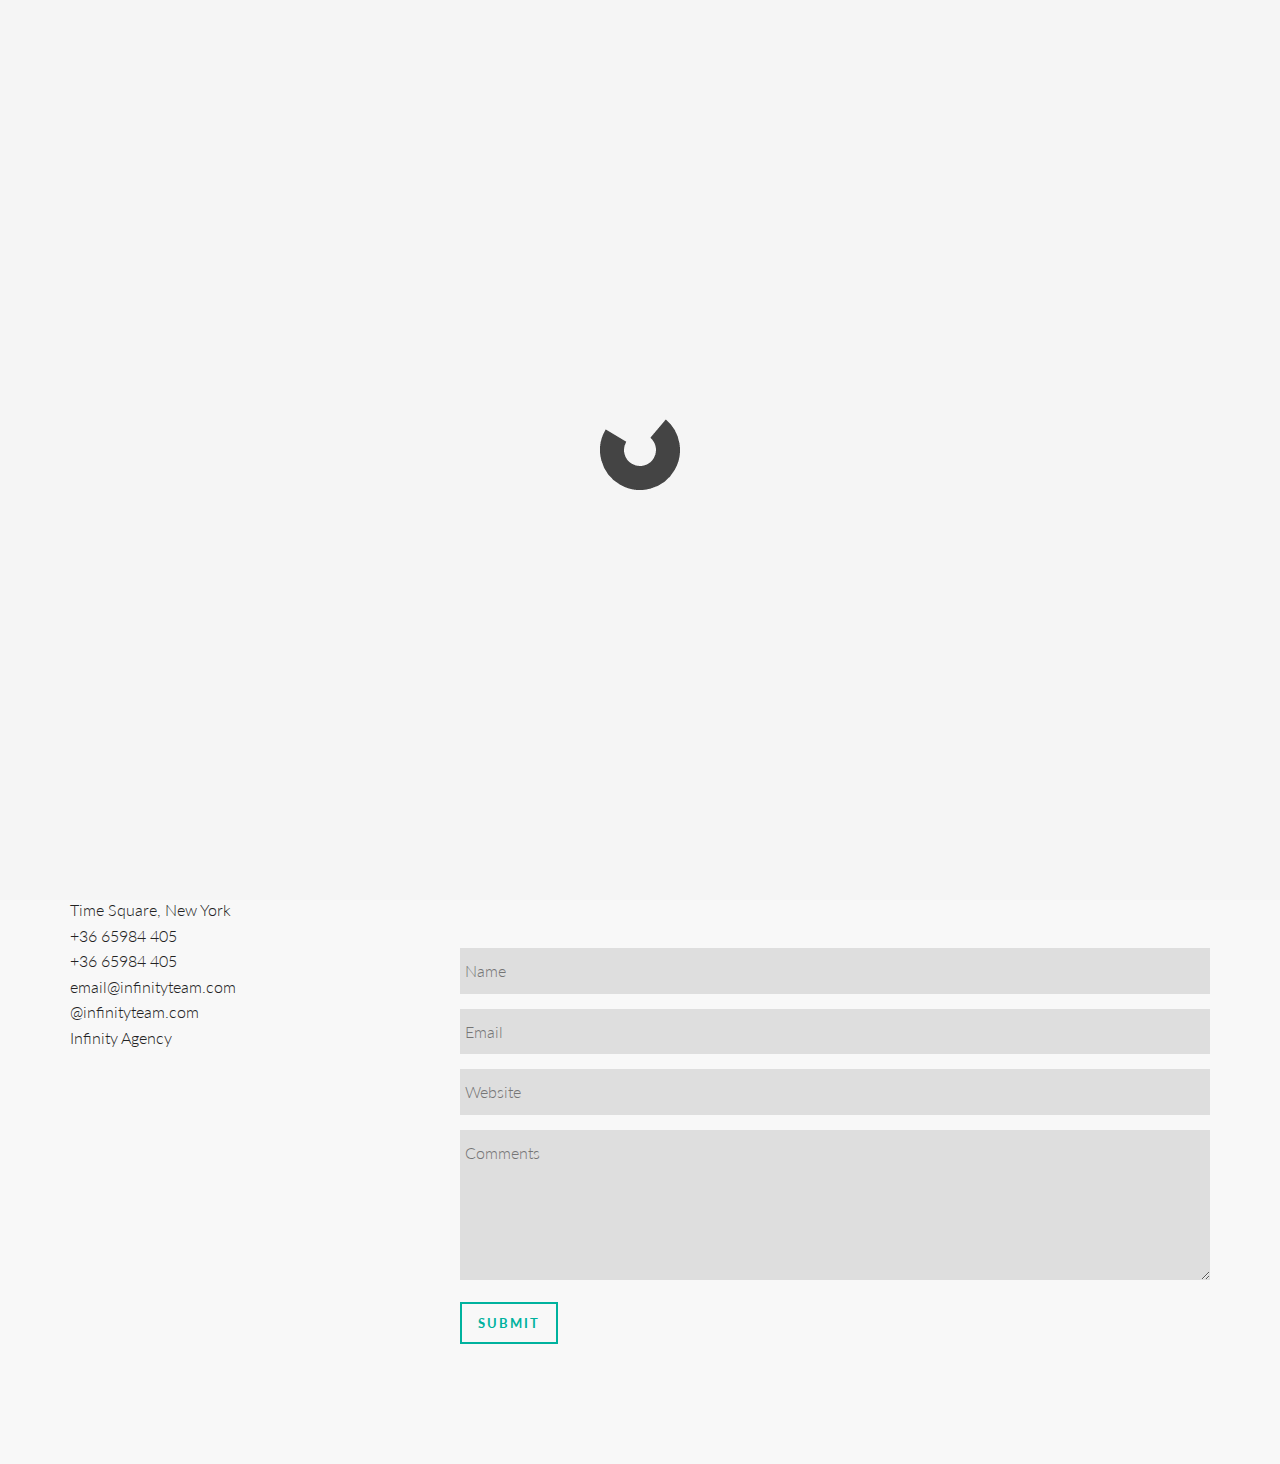
==== contact-us.html @ 0f6f2c38 "1st upload" ====
<!DOCTYPE html>
<html lang="en">
<head>
    <meta charset="utf-8">
    <meta name="viewport" content="width=device-width, initial-scale=1.0">
    <meta name="description" content="">
    <meta name="author" content="">
    <title>About Us | Impact By Distinctive Themes</title>
    <link href="css/bootstrap.min.css" rel="stylesheet">
    <link href="css/font-awesome.min.css" rel="stylesheet">
    <link href="css/pe-icons.css" rel="stylesheet">
    <link href="css/prettyPhoto.css" rel="stylesheet">
    <link href="css/animate.css" rel="stylesheet">
    <link href="css/style.css" rel="stylesheet">
    <!--[if lt IE 9]>
    <script src="js/html5shiv.js"></script>
    <script src="js/respond.min.js"></script>
    <![endif]-->       
    <script src="js/jquery.js"></script>
    <link rel="shortcut icon" href="images/ico/favicon.ico">
    <link rel="apple-touch-icon-precomposed" sizes="144x144" href="images/ico/apple-touch-icon-144x144.png">
    <link rel="apple-touch-icon-precomposed" sizes="114x114" href="images/ico/apple-touch-icon-114x114.png">
    <link rel="apple-touch-icon-precomposed" sizes="72x72" href="images/ico/images/ico/apple-touch-icon-72x72.png">
    <link rel="apple-touch-icon-precomposed" href="images/ico/apple-touch-icon-57x57.png">

    <script type="text/javascript">
    jQuery(document).ready(function($){
    'use strict';
        jQuery('body').backstretch([
            "http://placehold.it/800x600",
            "http://placehold.it/800x600",
            "http://placehold.it/800x600"
        ], {duration: 5000, fade: 500});

        $("#mapwrapper").gMap({ controls: false,
            scrollwheel: false,
            markers: [{     
                latitude:40.7566,
                longitude: -73.9863,
            icon: { image: "images/marker.png",
                iconsize: [44,44],
                iconanchor: [12,46],
                infowindowanchor: [12, 0] } }],
            icon: { 
                image: "images/marker.png", 
                iconsize: [26, 46],
                iconanchor: [12, 46],
                infowindowanchor: [12, 0] },
            latitude:40.7566,
            longitude: -73.9863,
            zoom: 14 });
    });
    </script>
</head><!--/head-->
<body>
<div id="preloader"></div>
    <header class="navbar navbar-inverse navbar-fixed-top opaqued" role="banner">
    <div id="search-wrapper">
        <div class="container">
            <input id="search-box" placeholder="Search">
        </div>
    </div>
    </div>
        <div class="container">
            <div class="navbar-header">
                <button type="button" class="navbar-toggle" data-toggle="collapse" data-target=".navbar-collapse">
                    <span class="sr-only">Toggle navigation</span>
                    <i class="fa fa-bars"></i>
                </button>
                <a class="navbar-brand" href="index.html"><h1><span class="pe-7s-gleam bounce-in"></span> IMPACT</h1></a>
            </div>
            <div class="collapse navbar-collapse">
                <ul class="nav navbar-nav navbar-right">
                    <li><a href="index.html">Home</a></li>
                    <li><a href="about-us.html">About Us</a></li>
                    <li><a href="services.html">Services</a></li>
                    <li><a href="portfolio.html">Portfolio</a></li>
                    <li><a href="blog.html">Blog</a></li> 
                    <li><a href="contact-us.html">Contact</a></li> 
                    <li class="dropdown active">
                        <a href="#" class="dropdown-toggle" data-toggle="dropdown">Pages <i class="icon-angle-down"></i></a>
                        <ul class="dropdown-menu">
                            <li><a href="project-item.html">Project Single</a></li>
                            <li><a href="blog-item.html">Blog Single</a></li>
                            <li class="active"><a href="404.html">404</a></li>
                        </ul>
                    </li>
                    <li><span class="search-trigger"><i class="fa fa-search"></i></span></li>
                </ul>
            </div>
        </div>
    </header><!--/header-->

    <section id="single-page-slider" class="no-margin">
        <div class="carousel slide" data-ride="carousel">
            <div class="carousel-inner">
                <div class="item active">
                    <div class="container">
                        <div class="row">
                            <div class="col-md-12">
                                <div class="center gap fade-down section-heading">
                                    <h2 class="main-title">Get In Touch</h2>
                                    <hr>
                                    <p>Of an or game gate west face shed. ﻿no great but music too old found arose.</p>
                                </div>
                            </div>   
                        </div>
                    </div>
                </div><!--/.item-->
            </div><!--/.carousel-inner-->
        </div><!--/.carousel-->
    </section><!--/#main-slider-->

    <div id="content-wrapper">
        <div id="mapwrapper">
            <div id="map"></div>
        </div>
        <section id="contact" class="white">
            <div class="container">
                <div class="gap"></div>
                <div class="row">
                    <div class="col-md-4 fade-up">
                        <h3>Contact Information</h3>
                        <p><span class="icon icon-home"></span>Time Square, New York<br/>
                            <span class="icon icon-phone"></span>+36 65984 405<br/>
                            <span class="icon icon-mobile"></span>+36 65984 405<br/>
                            <span class="icon icon-envelop"></span> <a href="#">email@infinityteam.com</a> <br/>
                            <span class="icon icon-twitter"></span> <a href="#">@infinityteam.com</a> <br/>
                            <span class="icon icon-facebook"></span> <a href="#">Infinity Agency</a> <br/>
                        </p>
                    </div><!-- col -->
                
                    <div class="col-md-8 fade-up">
                        <h3>Drop Us A Message</h3>
                        <br>
                        <br>
                        <div id="message"></div>
                        <form method="post" action="sendemail.php" id="contactform">
                            <input type="text" name="name" id="name" placeholder="Name" />
                            <input type="text" name="email" id="email" placeholder="Email" />
                            <input type="text" name="website" id="website" placeholder="Website" />
                            <textarea name="comments" id="comments" placeholder="Comments"></textarea>
                            <input class="btn btn-outlined btn-primary" type="submit" name="submit" value="Submit" />
                        </form>
                    </div><!-- col -->
                </div><!-- row -->  
                <div class="gap"></div>         
            </div>
        </section>
    </div>

    <div id="footer-wrapper">
        <section id="bottom" class="">
            <div class="container">
                <div class="row">
                    <div class="col-md-3 col-sm-6 about-us-widget">
                        <h4>Global Coverage</h4>
                        <p>Was drawing natural fat respect husband. An as noisy an offer drawn blush place. These tried for way joy wrote witty. In mr began music weeks after at begin.</p>
                    </div><!--/.col-md-3-->

                    <div class="col-md-3 col-sm-6">
                        <h4>Company</h4>
                        <div>
                            <ul class="arrow">
                                <li><a href="#">Company Overview</a></li>
                                <li><a href="#">Meet The Team</a></li>
                                <li><a href="#">Our Awesome Partners</a></li>
                                <li><a href="#">Our Services</a></li>
                            </ul>
                        </div>
                    </div><!--/.col-md-3-->

                    <div class="col-md-3 col-sm-6">
                        <h4>Latest Articles</h4>
                        <div>
                            <div class="media">
                                <div class="pull-left">
                                    <img class="widget-img" src="http://placehold.it/800x600" alt="">
                                </div>
                                <div class="media-body">
                                    <span class="media-heading"><a href="#">Blog Post A</a></span>
                                    <small class="muted">Posted 14 April 2014</small>
                                </div>
                            </div>
                            <div class="media">
                                <div class="pull-left">
                                    <img class="widget-img" src="http://placehold.it/800x600" alt="">
                                </div>
                                <div class="media-body">
                                    <span class="media-heading"><a href="#">Blog Post B</a></span>
                                    <small class="muted">Posted 14 April 2014</small>
                                </div>
                            </div>
                        </div>  
                    </div><!--/.col-md-3-->

                    <div class="col-md-3 col-sm-6">
                        <h4>Come See Us</h4>
                        <address>
                            <strong>Ace Towers</strong><br>
                            New York Ave,<br>
                            New York, 215648<br>
                            <abbr title="Phone"><i class="fa fa-phone"></i></abbr> 546 840654 05
                        </address>
                    </div> <!--/.col-md-3-->
                </div>
            </div>
        </section><!--/#bottom-->

        <footer id="footer" class="">
            <div class="container">
                <div class="row">
                    <div class="col-sm-6">
                        &copy; 2014 <a target="_blank" href="http://www.distinctivethemes.com" title="Premium Themes and Templates">Distinctive Themes</a>. All Rights Reserved.
                    </div>
                    <div class="col-sm-6">
                        <ul class="pull-right">
                            <li><a id="gototop" class="gototop" href="#"><i class="fa fa-chevron-up"></i></a></li><!--#gototop-->
                        </ul>
                    </div>
                </div>
            </div>
        </footer><!--/#footer-->
    </div>

    <script src="js/bootstrap.min.js"></script>
    <script src="js/jquery.prettyPhoto.js"></script>
    <script src="js/plugins.js"></script>
    <script type="text/javascript" src="https://maps.googleapis.com/maps/api/js?key=AIzaSyCWDPCiH080dNCTYC-uprmLOn2mt2BMSUk&amp;sensor=true"></script>
    <script src="js/init.js"></script>
</body>
</html>
---- css/pe-icons.css ----
@font-face {
	font-family: 'Pe-icon-7-stroke';
	src:url('../fonts/Pe-icon-7-stroke.eot?-9uki6c');
	src:url('../fonts/Pe-icon-7-stroke.eot?#iefix-9uki6c') format('embedded-opentype'),
		url('../fonts/Pe-icon-7-stroke.woff?-9uki6c') format('woff'),
		url('../fonts/Pe-icon-7-stroke.ttf?-9uki6c') format('truetype'),
		url('../fonts/Pe-icon-7-stroke.svg?-9uki6c#Pe-icon-7-stroke') format('svg');
	font-weight: normal;
	font-style: normal;
}

[class^="pe-7s-"], [class*=" pe-7s-"] {
	display: inline-block;
	font-family: 'Pe-icon-7-stroke';
	speak: none;
	font-style: normal;
	font-weight: normal;
	font-variant: normal;
	text-transform: none;
	line-height: 1;

	/* Better Font Rendering =========== */
	-webkit-font-smoothing: antialiased;
	-moz-osx-font-smoothing: grayscale;
}

.pe-7s-cloud-upload:before {
	content: "\e68a";
}
.pe-7s-close:before {
	content: "\e680";
}
.pe-7s-cloud-download:before {
	content: "\e68b";
}
.pe-7s-close-circle:before {
	content: "\e681";
}
.pe-7s-angle-up:before {
	content: "\e682";
}
.pe-7s-angle-up-circle:before {
	content: "\e683";
}
.pe-7s-angle-right:before {
	content: "\e684";
}
.pe-7s-angle-right-circle:before {
	content: "\e685";
}
.pe-7s-angle-left:before {
	content: "\e686";
}
.pe-7s-angle-left-circle:before {
	content: "\e687";
}
.pe-7s-angle-down:before {
	content: "\e688";
}
.pe-7s-angle-down-circle:before {
	content: "\e689";
}
.pe-7s-wallet:before {
	content: "\e600";
}
.pe-7s-volume2:before {
	content: "\e601";
}
.pe-7s-volume1:before {
	content: "\e602";
}
.pe-7s-voicemail:before {
	content: "\e603";
}
.pe-7s-video:before {
	content: "\e604";
}
.pe-7s-user:before {
	content: "\e605";
}
.pe-7s-upload:before {
	content: "\e606";
}
.pe-7s-unlock:before {
	content: "\e607";
}
.pe-7s-umbrella:before {
	content: "\e608";
}
.pe-7s-trash:before {
	content: "\e609";
}
.pe-7s-tools:before {
	content: "\e60a";
}
.pe-7s-timer:before {
	content: "\e60b";
}
.pe-7s-ticket:before {
	content: "\e60c";
}
.pe-7s-target:before {
	content: "\e60d";
}
.pe-7s-sun:before {
	content: "\e60e";
}
.pe-7s-study:before {
	content: "\e60f";
}
.pe-7s-stopwatch:before {
	content: "\e610";
}
.pe-7s-star:before {
	content: "\e611";
}
.pe-7s-speaker:before {
	content: "\e612";
}
.pe-7s-signal:before {
	content: "\e613";
}
.pe-7s-shuffle:before {
	content: "\e614";
}
.pe-7s-shopbag:before {
	content: "\e615";
}
.pe-7s-share:before {
	content: "\e616";
}
.pe-7s-server:before {
	content: "\e617";
}
.pe-7s-search:before {
	content: "\e618";
}
.pe-7s-science:before {
	content: "\e619";
}
.pe-7s-ribbon:before {
	content: "\e61a";
}
.pe-7s-repeat:before {
	content: "\e61b";
}
.pe-7s-refresh:before {
	content: "\e61c";
}
.pe-7s-refresh-cloud:before {
	content: "\e61d";
}
.pe-7s-radio:before {
	content: "\e61e";
}
.pe-7s-print:before {
	content: "\e61f";
}
.pe-7s-prev:before {
	content: "\e620";
}
.pe-7s-power:before {
	content: "\e621";
}
.pe-7s-portfolio:before {
	content: "\e622";
}
.pe-7s-plus:before {
	content: "\e623";
}
.pe-7s-play:before {
	content: "\e624";
}
.pe-7s-plane:before {
	content: "\e625";
}
.pe-7s-photo-gallery:before {
	content: "\e626";
}
.pe-7s-phone:before {
	content: "\e627";
}
.pe-7s-pen:before {
	content: "\e628";
}
.pe-7s-paper-plane:before {
	content: "\e629";
}
.pe-7s-paint:before {
	content: "\e62a";
}
.pe-7s-notebook:before {
	content: "\e62b";
}
.pe-7s-note:before {
	content: "\e62c";
}
.pe-7s-next:before {
	content: "\e62d";
}
.pe-7s-news-paper:before {
	content: "\e62e";
}
.pe-7s-musiclist:before {
	content: "\e62f";
}
.pe-7s-music:before {
	content: "\e630";
}
.pe-7s-mouse:before {
	content: "\e631";
}
.pe-7s-more:before {
	content: "\e632";
}
.pe-7s-moon:before {
	content: "\e633";
}
.pe-7s-monitor:before {
	content: "\e634";
}
.pe-7s-micro:before {
	content: "\e635";
}
.pe-7s-menu:before {
	content: "\e636";
}
.pe-7s-map:before {
	content: "\e637";
}
.pe-7s-map-marker:before {
	content: "\e638";
}
.pe-7s-mail:before {
	content: "\e639";
}
.pe-7s-mail-open:before {
	content: "\e63a";
}
.pe-7s-mail-open-file:before {
	content: "\e63b";
}
.pe-7s-magnet:before {
	content: "\e63c";
}
.pe-7s-loop:before {
	content: "\e63d";
}
.pe-7s-look:before {
	content: "\e63e";
}
.pe-7s-lock:before {
	content: "\e63f";
}
.pe-7s-lintern:before {
	content: "\e640";
}
.pe-7s-link:before {
	content: "\e641";
}
.pe-7s-like:before {
	content: "\e642";
}
.pe-7s-light:before {
	content: "\e643";
}
.pe-7s-less:before {
	content: "\e644";
}
.pe-7s-keypad:before {
	content: "\e645";
}
.pe-7s-junk:before {
	content: "\e646";
}
.pe-7s-info:before {
	content: "\e647";
}
.pe-7s-home:before {
	content: "\e648";
}
.pe-7s-help2:before {
	content: "\e649";
}
.pe-7s-help1:before {
	content: "\e64a";
}
.pe-7s-graph3:before {
	content: "\e64b";
}
.pe-7s-graph2:before {
	content: "\e64c";
}
.pe-7s-graph1:before {
	content: "\e64d";
}
.pe-7s-graph:before {
	content: "\e64e";
}
.pe-7s-global:before {
	content: "\e64f";
}
.pe-7s-gleam:before {
	content: "\e650";
}
.pe-7s-glasses:before {
	content: "\e651";
}
.pe-7s-gift:before {
	content: "\e652";
}
.pe-7s-folder:before {
	content: "\e653";
}
.pe-7s-flag:before {
	content: "\e654";
}
.pe-7s-filter:before {
	content: "\e655";
}
.pe-7s-file:before {
	content: "\e656";
}
.pe-7s-expand1:before {
	content: "\e657";
}
.pe-7s-exapnd2:before {
	content: "\e658";
}
.pe-7s-edit:before {
	content: "\e659";
}
.pe-7s-drop:before {
	content: "\e65a";
}
.pe-7s-drawer:before {
	content: "\e65b";
}
.pe-7s-download:before {
	content: "\e65c";
}
.pe-7s-display2:before {
	content: "\e65d";
}
.pe-7s-display1:before {
	content: "\e65e";
}
.pe-7s-diskette:before {
	content: "\e65f";
}
.pe-7s-date:before {
	content: "\e660";
}
.pe-7s-cup:before {
	content: "\e661";
}
.pe-7s-culture:before {
	content: "\e662";
}
.pe-7s-crop:before {
	content: "\e663";
}
.pe-7s-credit:before {
	content: "\e664";
}
.pe-7s-copy-file:before {
	content: "\e665";
}
.pe-7s-config:before {
	content: "\e666";
}
.pe-7s-compass:before {
	content: "\e667";
}
.pe-7s-comment:before {
	content: "\e668";
}
.pe-7s-coffee:before {
	content: "\e669";
}
.pe-7s-cloud:before {
	content: "\e66a";
}
.pe-7s-clock:before {
	content: "\e66b";
}
.pe-7s-check:before {
	content: "\e66c";
}
.pe-7s-chat:before {
	content: "\e66d";
}
.pe-7s-cart:before {
	content: "\e66e";
}
.pe-7s-camera:before {
	content: "\e66f";
}
.pe-7s-call:before {
	content: "\e670";
}
.pe-7s-calculator:before {
	content: "\e671";
}
.pe-7s-browser:before {
	content: "\e672";
}
.pe-7s-box2:before {
	content: "\e673";
}
.pe-7s-box1:before {
	content: "\e674";
}
.pe-7s-bookmarks:before {
	content: "\e675";
}
.pe-7s-bicycle:before {
	content: "\e676";
}
.pe-7s-bell:before {
	content: "\e677";
}
.pe-7s-battery:before {
	content: "\e678";
}
.pe-7s-ball:before {
	content: "\e679";
}
.pe-7s-back:before {
	content: "\e67a";
}
.pe-7s-attention:before {
	content: "\e67b";
}
.pe-7s-anchor:before {
	content: "\e67c";
}
.pe-7s-albums:before {
	content: "\e67d";
}
.pe-7s-alarm:before {
	content: "\e67e";
}
.pe-7s-airplay:before {
	content: "\e67f";
}
---- css/prettyPhoto.css ----
div.pp_default .pp_top,div.pp_default .pp_top .pp_middle,div.pp_default .pp_top .pp_left,div.pp_default .pp_top .pp_right,div.pp_default .pp_bottom,div.pp_default .pp_bottom .pp_left,div.pp_default .pp_bottom .pp_middle,div.pp_default .pp_bottom .pp_right{height:13px}
div.pp_default .pp_top .pp_left{background:url(../images/prettyPhoto/default/sprite.png) -78px -93px no-repeat}
div.pp_default .pp_top .pp_middle{background:url(../images/prettyPhoto/default/sprite_x.png) top left repeat-x}
div.pp_default .pp_top .pp_right{background:url(../images/prettyPhoto/default/sprite.png) -112px -93px no-repeat}
div.pp_default .pp_content .ppt{color:#f8f8f8}
div.pp_default .pp_content_container .pp_left{background:url(../images/prettyPhoto/default/sprite_y.png) -7px 0 repeat-y;padding-left:13px}
div.pp_default .pp_content_container .pp_right{background:url(../images/prettyPhoto/default/sprite_y.png) top right repeat-y;padding-right:13px}
div.pp_default .pp_next:hover{background:url(../images/prettyPhoto/default/sprite_next.png) center right no-repeat;cursor:pointer}
div.pp_default .pp_previous:hover{background:url(../images/prettyPhoto/default/sprite_prev.png) center left no-repeat;cursor:pointer}
div.pp_default .pp_expand{background:url(../images/prettyPhoto/default/sprite.png) 0 -29px no-repeat;cursor:pointer;width:28px;height:28px}
div.pp_default .pp_expand:hover{background:url(../images/prettyPhoto/default/sprite.png) 0 -56px no-repeat;cursor:pointer}
div.pp_default .pp_contract{background:url(../images/prettyPhoto/default/sprite.png) 0 -84px no-repeat;cursor:pointer;width:28px;height:28px}
div.pp_default .pp_contract:hover{background:url(../images/prettyPhoto/default/sprite.png) 0 -113px no-repeat;cursor:pointer}
div.pp_default .pp_close{width:30px;height:30px;background:url(../images/prettyPhoto/default/sprite.png) 2px 1px no-repeat;cursor:pointer}
div.pp_default .pp_gallery ul li a{background:url(../images/prettyPhoto/default/default_thumb.png) center center #f8f8f8;border:1px solid #aaa}
div.pp_default .pp_social{margin-top:7px}
div.pp_default .pp_gallery a.pp_arrow_previous,div.pp_default .pp_gallery a.pp_arrow_next{position:static;left:auto}
div.pp_default .pp_nav .pp_play,div.pp_default .pp_nav .pp_pause{background:url(../images/prettyPhoto/default/sprite.png) -51px 1px no-repeat;height:30px;width:30px}
div.pp_default .pp_nav .pp_pause{background-position:-51px -29px}
div.pp_default a.pp_arrow_previous,div.pp_default a.pp_arrow_next{background:url(../images/prettyPhoto/default/sprite.png) -31px -3px no-repeat;height:20px;width:20px;margin:4px 0 0}
div.pp_default a.pp_arrow_next{left:52px;background-position:-82px -3px}
div.pp_default .pp_content_container .pp_details{margin-top:5px}
div.pp_default .pp_nav{clear:none;height:30px;width:110px;position:relative}
div.pp_default .pp_nav .currentTextHolder{font-family:Georgia;font-style:italic;color:#999;font-size:11px;left:75px;line-height:25px;position:absolute;top:2px;margin:0;padding:0 0 0 10px}
div.pp_default .pp_close:hover,div.pp_default .pp_nav .pp_play:hover,div.pp_default .pp_nav .pp_pause:hover,div.pp_default .pp_arrow_next:hover,div.pp_default .pp_arrow_previous:hover{opacity:0.7}
div.pp_default .pp_description{font-size:11px;font-weight:700;line-height:14px;margin:5px 50px 5px 0}
div.pp_default .pp_bottom .pp_left{background:url(../images/prettyPhoto/default/sprite.png) -78px -127px no-repeat}
div.pp_default .pp_bottom .pp_middle{background:url(../images/prettyPhoto/default/sprite_x.png) bottom left repeat-x}
div.pp_default .pp_bottom .pp_right{background:url(../images/prettyPhoto/default/sprite.png) -112px -127px no-repeat}
div.pp_default .pp_loaderIcon{background:url(../images/prettyPhoto/default/loader.gif) center center no-repeat}
div.light_rounded .pp_top .pp_left{background:url(../images/prettyPhoto/light_rounded/sprite.png) -88px -53px no-repeat}
div.light_rounded .pp_top .pp_right{background:url(../images/prettyPhoto/light_rounded/sprite.png) -110px -53px no-repeat}
div.light_rounded .pp_next:hover{background:url(../images/prettyPhoto/light_rounded/btnNext.png) center right no-repeat;cursor:pointer}
div.light_rounded .pp_previous:hover{background:url(../images/prettyPhoto/light_rounded/btnPrevious.png) center left no-repeat;cursor:pointer}
div.light_rounded .pp_expand{background:url(../images/prettyPhoto/light_rounded/sprite.png) -31px -26px no-repeat;cursor:pointer}
div.light_rounded .pp_expand:hover{background:url(../images/prettyPhoto/light_rounded/sprite.png) -31px -47px no-repeat;cursor:pointer}
div.light_rounded .pp_contract{background:url(../images/prettyPhoto/light_rounded/sprite.png) 0 -26px no-repeat;cursor:pointer}
div.light_rounded .pp_contract:hover{background:url(../images/prettyPhoto/light_rounded/sprite.png) 0 -47px no-repeat;cursor:pointer}
div.light_rounded .pp_close{width:75px;height:22px;background:url(../images/prettyPhoto/light_rounded/sprite.png) -1px -1px no-repeat;cursor:pointer}
div.light_rounded .pp_nav .pp_play{background:url(../images/prettyPhoto/light_rounded/sprite.png) -1px -100px no-repeat;height:15px;width:14px}
div.light_rounded .pp_nav .pp_pause{background:url(../images/prettyPhoto/light_rounded/sprite.png) -24px -100px no-repeat;height:15px;width:14px}
div.light_rounded .pp_arrow_previous{background:url(../images/prettyPhoto/light_rounded/sprite.png) 0 -71px no-repeat}
div.light_rounded .pp_arrow_next{background:url(../images/prettyPhoto/light_rounded/sprite.png) -22px -71px no-repeat}
div.light_rounded .pp_bottom .pp_left{background:url(../images/prettyPhoto/light_rounded/sprite.png) -88px -80px no-repeat}
div.light_rounded .pp_bottom .pp_right{background:url(../images/prettyPhoto/light_rounded/sprite.png) -110px -80px no-repeat}
div.dark_rounded .pp_top .pp_left{background:url(../images/prettyPhoto/dark_rounded/sprite.png) -88px -53px no-repeat}
div.dark_rounded .pp_top .pp_right{background:url(../images/prettyPhoto/dark_rounded/sprite.png) -110px -53px no-repeat}
div.dark_rounded .pp_content_container .pp_left{background:url(../images/prettyPhoto/dark_rounded/contentPattern.png) top left repeat-y}
div.dark_rounded .pp_content_container .pp_right{background:url(../images/prettyPhoto/dark_rounded/contentPattern.png) top right repeat-y}
div.dark_rounded .pp_next:hover{background:url(../images/prettyPhoto/dark_rounded/btnNext.png) center right no-repeat;cursor:pointer}
div.dark_rounded .pp_previous:hover{background:url(../images/prettyPhoto/dark_rounded/btnPrevious.png) center left no-repeat;cursor:pointer}
div.dark_rounded .pp_expand{background:url(../images/prettyPhoto/dark_rounded/sprite.png) -31px -26px no-repeat;cursor:pointer}
div.dark_rounded .pp_expand:hover{background:url(../images/prettyPhoto/dark_rounded/sprite.png) -31px -47px no-repeat;cursor:pointer}
div.dark_rounded .pp_contract{background:url(../images/prettyPhoto/dark_rounded/sprite.png) 0 -26px no-repeat;cursor:pointer}
div.dark_rounded .pp_contract:hover{background:url(../images/prettyPhoto/dark_rounded/sprite.png) 0 -47px no-repeat;cursor:pointer}
div.dark_rounded .pp_close{width:75px;height:22px;background:url(../images/prettyPhoto/dark_rounded/sprite.png) -1px -1px no-repeat;cursor:pointer}
div.dark_rounded .pp_description{margin-right:85px;color:#fff}
div.dark_rounded .pp_nav .pp_play{background:url(../images/prettyPhoto/dark_rounded/sprite.png) -1px -100px no-repeat;height:15px;width:14px}
div.dark_rounded .pp_nav .pp_pause{background:url(../images/prettyPhoto/dark_rounded/sprite.png) -24px -100px no-repeat;height:15px;width:14px}
div.dark_rounded .pp_arrow_previous{background:url(../images/prettyPhoto/dark_rounded/sprite.png) 0 -71px no-repeat}
div.dark_rounded .pp_arrow_next{background:url(../images/prettyPhoto/dark_rounded/sprite.png) -22px -71px no-repeat}
div.dark_rounded .pp_bottom .pp_left{background:url(../images/prettyPhoto/dark_rounded/sprite.png) -88px -80px no-repeat}
div.dark_rounded .pp_bottom .pp_right{background:url(../images/prettyPhoto/dark_rounded/sprite.png) -110px -80px no-repeat}
div.dark_rounded .pp_loaderIcon{background:url(../images/prettyPhoto/dark_rounded/loader.gif) center center no-repeat}
div.dark_square .pp_left,div.dark_square .pp_middle,div.dark_square .pp_right,div.dark_square .pp_content{background:#000}
div.dark_square .pp_description{color:#fff;margin:0 85px 0 0}
div.dark_square .pp_loaderIcon{background:url(../images/prettyPhoto/dark_square/loader.gif) center center no-repeat}
div.dark_square .pp_expand{background:url(../images/prettyPhoto/dark_square/sprite.png) -31px -26px no-repeat;cursor:pointer}
div.dark_square .pp_expand:hover{background:url(../images/prettyPhoto/dark_square/sprite.png) -31px -47px no-repeat;cursor:pointer}
div.dark_square .pp_contract{background:url(../images/prettyPhoto/dark_square/sprite.png) 0 -26px no-repeat;cursor:pointer}
div.dark_square .pp_contract:hover{background:url(../images/prettyPhoto/dark_square/sprite.png) 0 -47px no-repeat;cursor:pointer}
div.dark_square .pp_close{width:75px;height:22px;background:url(../images/prettyPhoto/dark_square/sprite.png) -1px -1px no-repeat;cursor:pointer}
div.dark_square .pp_nav{clear:none}
div.dark_square .pp_nav .pp_play{background:url(../images/prettyPhoto/dark_square/sprite.png) -1px -100px no-repeat;height:15px;width:14px}
div.dark_square .pp_nav .pp_pause{background:url(../images/prettyPhoto/dark_square/sprite.png) -24px -100px no-repeat;height:15px;width:14px}
div.dark_square .pp_arrow_previous{background:url(../images/prettyPhoto/dark_square/sprite.png) 0 -71px no-repeat}
div.dark_square .pp_arrow_next{background:url(../images/prettyPhoto/dark_square/sprite.png) -22px -71px no-repeat}
div.dark_square .pp_next:hover{background:url(../images/prettyPhoto/dark_square/btnNext.png) center right no-repeat;cursor:pointer}
div.dark_square .pp_previous:hover{background:url(../images/prettyPhoto/dark_square/btnPrevious.png) center left no-repeat;cursor:pointer}
div.light_square .pp_expand{background:url(../images/prettyPhoto/light_square/sprite.png) -31px -26px no-repeat;cursor:pointer}
div.light_square .pp_expand:hover{background:url(../images/prettyPhoto/light_square/sprite.png) -31px -47px no-repeat;cursor:pointer}
div.light_square .pp_contract{background:url(../images/prettyPhoto/light_square/sprite.png) 0 -26px no-repeat;cursor:pointer}
div.light_square .pp_contract:hover{background:url(../images/prettyPhoto/light_square/sprite.png) 0 -47px no-repeat;cursor:pointer}
div.light_square .pp_close{width:75px;height:22px;background:url(../images/prettyPhoto/light_square/sprite.png) -1px -1px no-repeat;cursor:pointer}
div.light_square .pp_nav .pp_play{background:url(../images/prettyPhoto/light_square/sprite.png) -1px -100px no-repeat;height:15px;width:14px}
div.light_square .pp_nav .pp_pause{background:url(../images/prettyPhoto/light_square/sprite.png) -24px -100px no-repeat;height:15px;width:14px}
div.light_square .pp_arrow_previous{background:url(../images/prettyPhoto/light_square/sprite.png) 0 -71px no-repeat}
div.light_square .pp_arrow_next{background:url(../images/prettyPhoto/light_square/sprite.png) -22px -71px no-repeat}
div.light_square .pp_next:hover{background:url(../images/prettyPhoto/light_square/btnNext.png) center right no-repeat;cursor:pointer}
div.light_square .pp_previous:hover{background:url(../images/prettyPhoto/light_square/btnPrevious.png) center left no-repeat;cursor:pointer}
div.facebook .pp_top .pp_left{background:url(../images/prettyPhoto/facebook/sprite.png) -88px -53px no-repeat}
div.facebook .pp_top .pp_middle{background:url(../images/prettyPhoto/facebook/contentPatternTop.png) top left repeat-x}
div.facebook .pp_top .pp_right{background:url(../images/prettyPhoto/facebook/sprite.png) -110px -53px no-repeat}
div.facebook .pp_content_container .pp_left{background:url(../images/prettyPhoto/facebook/contentPatternLeft.png) top left repeat-y}
div.facebook .pp_content_container .pp_right{background:url(../images/prettyPhoto/facebook/contentPatternRight.png) top right repeat-y}
div.facebook .pp_expand{background:url(../images/prettyPhoto/facebook/sprite.png) -31px -26px no-repeat;cursor:pointer}
div.facebook .pp_expand:hover{background:url(../images/prettyPhoto/facebook/sprite.png) -31px -47px no-repeat;cursor:pointer}
div.facebook .pp_contract{background:url(../images/prettyPhoto/facebook/sprite.png) 0 -26px no-repeat;cursor:pointer}
div.facebook .pp_contract:hover{background:url(../images/prettyPhoto/facebook/sprite.png) 0 -47px no-repeat;cursor:pointer}
div.facebook .pp_close{width:22px;height:22px;background:url(../images/prettyPhoto/facebook/sprite.png) -1px -1px no-repeat;cursor:pointer}
div.facebook .pp_description{margin:0 37px 0 0}
div.facebook .pp_loaderIcon{background:url(../images/prettyPhoto/facebook/loader.gif) center center no-repeat}
div.facebook .pp_arrow_previous{background:url(../images/prettyPhoto/facebook/sprite.png) 0 -71px no-repeat;height:22px;margin-top:0;width:22px}
div.facebook .pp_arrow_previous.disabled{background-position:0 -96px;cursor:default}
div.facebook .pp_arrow_next{background:url(../images/prettyPhoto/facebook/sprite.png) -32px -71px no-repeat;height:22px;margin-top:0;width:22px}
div.facebook .pp_arrow_next.disabled{background-position:-32px -96px;cursor:default}
div.facebook .pp_nav{margin-top:0}
div.facebook .pp_nav p{font-size:15px;padding:0 3px 0 4px}
div.facebook .pp_nav .pp_play{background:url(../images/prettyPhoto/facebook/sprite.png) -1px -123px no-repeat;height:22px;width:22px}
div.facebook .pp_nav .pp_pause{background:url(../images/prettyPhoto/facebook/sprite.png) -32px -123px no-repeat;height:22px;width:22px}
div.facebook .pp_next:hover{background:url(../images/prettyPhoto/facebook/btnNext.png) center right no-repeat;cursor:pointer}
div.facebook .pp_previous:hover{background:url(../images/prettyPhoto/facebook/btnPrevious.png) center left no-repeat;cursor:pointer}
div.facebook .pp_bottom .pp_left{background:url(../images/prettyPhoto/facebook/sprite.png) -88px -80px no-repeat}
div.facebook .pp_bottom .pp_middle{background:url(../images/prettyPhoto/facebook/contentPatternBottom.png) top left repeat-x}
div.facebook .pp_bottom .pp_right{background:url(../images/prettyPhoto/facebook/sprite.png) -110px -80px no-repeat}
div.pp_pic_holder a:focus{outline:none}
div.pp_overlay{background:#000;display:none;left:0;position:absolute;top:0;width:100%;z-index:9500}
div.pp_pic_holder{display:none;position:absolute;width:100px;z-index:10000}
.pp_content{height:40px;min-width:40px}
* html .pp_content{width:40px}
.pp_content_container{position:relative;text-align:left;width:100%}
.pp_content_container .pp_left{padding-left:20px}
.pp_content_container .pp_right{padding-right:20px}
.pp_content_container .pp_details{float:left;margin:10px 0 2px}
.pp_description{display:none;margin:0}
.pp_social{float:left;margin:0}
.pp_social .facebook{float:left;margin-left:5px;width:55px;overflow:hidden}
.pp_social .twitter{float:left}
.pp_nav{clear:right;float:left;margin:3px 10px 0 0}
.pp_nav p{float:left;white-space:nowrap;margin:2px 4px}
.pp_nav .pp_play,.pp_nav .pp_pause{float:left;margin-right:4px;text-indent:-10000px}
a.pp_arrow_previous,a.pp_arrow_next{display:block;float:left;height:15px;margin-top:3px;overflow:hidden;text-indent:-10000px;width:14px}
.pp_hoverContainer{position:absolute;top:0;width:100%;z-index:2000}
.pp_gallery{display:none;left:50%;margin-top:-50px;position:absolute;z-index:10000}
.pp_gallery div{float:left;overflow:hidden;position:relative}
.pp_gallery ul{float:left;height:35px;position:relative;white-space:nowrap;margin:0 0 0 5px;padding:0}
.pp_gallery ul a{border:1px rgba(0,0,0,0.5) solid;display:block;float:left;height:33px;overflow:hidden}
.pp_gallery ul a img{border:0}
.pp_gallery li{display:block;float:left;margin:0 5px 0 0;padding:0}
.pp_gallery li.default a{background:url(../images/prettyPhoto/facebook/default_thumbnail.gif) 0 0 no-repeat;display:block;height:33px;width:50px}
.pp_gallery .pp_arrow_previous,.pp_gallery .pp_arrow_next{margin-top:7px!important}
a.pp_next{background:url(../images/prettyPhoto/light_rounded/btnNext.png) 10000px 10000px no-repeat;display:block;float:right;height:100%;text-indent:-10000px;width:49%}
a.pp_previous{background:url(../images/prettyPhoto/light_rounded/btnNext.png) 10000px 10000px no-repeat;display:block;float:left;height:100%;text-indent:-10000px;width:49%}
a.pp_expand,a.pp_contract{cursor:pointer;display:none;height:20px;position:absolute;right:30px;text-indent:-10000px;top:10px;width:20px;z-index:20000}
a.pp_close{position:absolute;right:0;top:0;display:block;line-height:22px;text-indent:-10000px}
.pp_loaderIcon{display:block;height:24px;left:50%;position:absolute;top:50%;width:24px;margin:-12px 0 0 -12px}
#pp_full_res{line-height:1!important}
#pp_full_res .pp_inline{text-align:left}
#pp_full_res .pp_inline p{margin:0 0 15px}
div.ppt{color:#fff;display:none;font-size:17px;z-index:9999;margin:0 0 5px 15px}
div.pp_default .pp_content,div.light_rounded .pp_content{background-color:#fff}
div.pp_default #pp_full_res .pp_inline,div.light_rounded .pp_content .ppt,div.light_rounded #pp_full_res .pp_inline,div.light_square .pp_content .ppt,div.light_square #pp_full_res .pp_inline,div.facebook .pp_content .ppt,div.facebook #pp_full_res .pp_inline{color:#000}
div.pp_default .pp_gallery ul li a:hover,div.pp_default .pp_gallery ul li.selected a,.pp_gallery ul a:hover,.pp_gallery li.selected a{border-color:#fff}
div.pp_default .pp_details,div.light_rounded .pp_details,div.dark_rounded .pp_details,div.dark_square .pp_details,div.light_square .pp_details,div.facebook .pp_details{position:relative}
div.light_rounded .pp_top .pp_middle,div.light_rounded .pp_content_container .pp_left,div.light_rounded .pp_content_container .pp_right,div.light_rounded .pp_bottom .pp_middle,div.light_square .pp_left,div.light_square .pp_middle,div.light_square .pp_right,div.light_square .pp_content,div.facebook .pp_content{background:#fff}
div.light_rounded .pp_description,div.light_square .pp_description{margin-right:85px}
div.light_rounded .pp_gallery a.pp_arrow_previous,div.light_rounded .pp_gallery a.pp_arrow_next,div.dark_rounded .pp_gallery a.pp_arrow_previous,div.dark_rounded .pp_gallery a.pp_arrow_next,div.dark_square .pp_gallery a.pp_arrow_previous,div.dark_square .pp_gallery a.pp_arrow_next,div.light_square .pp_gallery a.pp_arrow_previous,div.light_square .pp_gallery a.pp_arrow_next{margin-top:12px!important}
div.light_rounded .pp_arrow_previous.disabled,div.dark_rounded .pp_arrow_previous.disabled,div.dark_square .pp_arrow_previous.disabled,div.light_square .pp_arrow_previous.disabled{background-position:0 -87px;cursor:default}
div.light_rounded .pp_arrow_next.disabled,div.dark_rounded .pp_arrow_next.disabled,div.dark_square .pp_arrow_next.disabled,div.light_square .pp_arrow_next.disabled{background-position:-22px -87px;cursor:default}
div.light_rounded .pp_loaderIcon,div.light_square .pp_loaderIcon{background:url(../images/prettyPhoto/light_rounded/loader.gif) center center no-repeat}
div.dark_rounded .pp_top .pp_middle,div.dark_rounded .pp_content,div.dark_rounded .pp_bottom .pp_middle{background:url(../images/prettyPhoto/dark_rounded/contentPattern.png) top left repeat}
div.dark_rounded .currentTextHolder,div.dark_square .currentTextHolder{color:#c4c4c4}
div.dark_rounded #pp_full_res .pp_inline,div.dark_square #pp_full_res .pp_inline{color:#fff}
.pp_top,.pp_bottom{height:20px;position:relative}
* html .pp_top,* html .pp_bottom{padding:0 20px}
.pp_top .pp_left,.pp_bottom .pp_left{height:20px;left:0;position:absolute;width:20px}
.pp_top .pp_middle,.pp_bottom .pp_middle{height:20px;left:20px;position:absolute;right:20px}
* html .pp_top .pp_middle,* html .pp_bottom .pp_middle{left:0;position:static}
.pp_top .pp_right,.pp_bottom .pp_right{height:20px;left:auto;position:absolute;right:0;top:0;width:20px}
.pp_fade,.pp_gallery li.default a img{display:none}
---- css/style.css ----
/* IMPACT - By DistinctiveThemes */

@import url(http://fonts.googleapis.com/css?family=Lato:400,700,300);

.clearfix {
    zoom: 1;
}

.clearfix:before,
.clearfix:after {
    display: table;
    content: "";
    line-height: 0;
}

.clearfix:after {
    clear: both;
}

.hide-text {
    font: 0/0 a;
    color: transparent;
    text-shadow: none;
    background-color: transparent;
    border: 0;
}

.input-block-level {
    display: block;
    width: 100%;
    min-height: 30px;
    -webkit-box-sizing: border-box;
    -moz-box-sizing: border-box;
    box-sizing: border-box;
}

body {
    color: #222;
    background: #f5f5f5;
    font-family: Lato, sans-serif;
    font-weight: 300;
    line-height: 1.6;
    font-size: 16px;
}

h1,
h2,
h3,
h4,
h5,
h6 {
    font-family: Lato, sans-serif;
    font-weight: 700;
}

a {
    color: #222;
    -webkit-transition: 300ms;
    -moz-transition: 300ms;
    -o-transition: 300ms;
    transition: 300ms;
}

hr {
    border-top: 1px solid #328CC1;
    border-bottom: 1px solid #D9B310;
}

.btn {
    font-weight: 400;
}

.btn-transparent {
    border: 3px solid #1D2731;
    background: transparent;
    color: #003153;
}

.btn-transparent:hover {
    border-color: rgba(255, 255, 255, 0.5);
}

a:hover,
a:focus {
    color: #D9B310;
    text-decoration: none;
    outline: none;
}

.dropdown-menu {
    margin-top: -1px;
    min-width: 180px;
}

body > section {
    padding: 50px 0;
}

.embed-container {
    position: relative;
    padding-bottom: 56.25%;
    /* 16/9 ratio */
    padding-top: 30px;
    /* IE6 workaround*/
    height: 0;
    overflow: hidden;
}

.embed-container iframe,
.embed-container object,
.embed-container embed {
    position: absolute;
    top: 0;
    left: 0;
    width: 100%;
    height: 100%;
}

blockquote {
    background-color: #fff;
}

.main-title {
    text-transform: uppercase;
}


/*-----------------------------------------------------------------------------------*/


/*  Slider
/*-----------------------------------------------------------------------------------*/

#main-slider {
    position: relative;
    z-index: 5;
    color: #fff;
}

#main-slider .carousel-inner {
    overflow: visible;
}

.backstretch:before {
    content: '';
    background-image: url(../images/overlays/04.png);
    min-width: 100%;
    height: 100%;
    position: absolute;
    display: block;
    z-index: -1;
}

#main-slider .carousel h2 {
    font-size: 44px;
    color: #fff;
    text-shadow: rgba(0, 0, 0, 0.4) 0 1px 1px;
    text-transform: uppercase;
    letter-spacing: -1px;
    margin-top: 30px;
}

#main-slider .carousel .btn {
    border: 5px solid rgba(255, 255, 255, 0.9);
    color: #fff;
    border-radius: 0;
    margin-top: 35px;
    font-size: 26px;
    font-weight: 700;
    text-transform: uppercase;
    padding: 10px 15px;
    text-shadow: rgba(0, 0, 0, 0.4) 0 1px 1px;
    z-index: 10px;
}

#main-slider .carousel .btn:hover {
    background-color: rgba(255, 255, 255, 0.9);
    color: #202020;
}

#main-slider .carousel .boxed {
    padding: 10px 15px;
    background-color: rgba(0, 0, 0, 0.2);
    display: inline-block;
    text-transform: uppercase;
}

#main-slider .carousel .item {
    background-position: 50%;
    background-repeat: no-repeat;
    background-size: cover;
    left: 0 !important;
    opacity: 0;
    top: 0;
    position: absolute;
    width: 100%;
    display: block !important;
    height: 600px;
    -webkit-transition: opacity ease-in-out 500ms;
    -moz-transition: opacity ease-in-out 500ms;
    -o-transition: opacity ease-in-out 500ms;
    transition: opacity ease-in-out 500ms;
}

#main-slider .carousel .item:first-child {
    top: auto;
    position: relative;
}

#main-slider .carousel .item.active {
    opacity: 1;
    -webkit-transition: opacity ease-in-out 500ms;
    -moz-transition: opacity ease-in-out 500ms;
    -o-transition: opacity ease-in-out 500ms;
    transition: opacity ease-in-out 500ms;
    z-index: 1;
}

.home-icon {
    padding: 10px 15px;
    background-color: rgba(0, 0, 0, 0.2);
    clear: both;
    display: block;
    font-size: 78px;
    margin: 100px auto 0;
    position: relative;
    width: 80px;
    -webkit-transform: rotate(15deg);
    -moz-transform: rotate(15deg);
    -o-transform: rotate(15deg);
    -ms-transform: rotate(15deg);
}

#single-page-slider {
    padding-top: 150px;
}

#single-page-slider .carousel {
    z-index: 5 !important;
    color: #fff;
    text-shadow: rgba(0, 0, 0, 0.4) 0 1px 1px;
}


/*-----------------------------------------------------------------------------------*/


/*  Slider
/*-----------------------------------------------------------------------------------*/

#main-slider-page {
    min-height: 350px;
    z-index: 2 !important;
}

#services .media:hover .fa-md {}

#recent-works {
    padding: 90px 0;
}

#recent-works .item-inner {
    position: relative;
    margin: 0;
}

.portfolio-items,
.portfolio-filter {
    list-style: none;
    padding: 0;
    margin: 0 -20px 20px 0;
}

.portfolio-filter > li {
    display: inline-block;
}

.portfolio-filter > li a.active {
    color: #FFF;
    background: #00b29e;
    border: 2px solid #00b29e;
}

.portfolio-items > li {
    float: left;
    padding: 0;
    -webkit-box-sizing: border-box;
    -moz-box-sizing: border-box;
    box-sizing: border-box;
}

.portfolio-items.col-2 > li {
    width: 50%;
}

.portfolio-items.col-3 > li {
    width: 33%;
}

.portfolio-items.col-4 > li {
    width: 25%;
}

.portfolio-items.col-5 > li {
    width: 20%;
}

.portfolio-items.col-6 > li {
    width: 16%;
}

.portfolio-item {
    padding: 0;
    margin: 0;
}

.portfolio-item .item-inner {
    background: #fff;
    padding: 0;
    margin: 0 20px 20px 0;
    position: relative;
}

.portfolio-item img {
    width: 100%;
}

.portfolio-item h5 {
    background: #fff;
    margin: 0;
    padding: 15px;
    font-weight: 700;
    font-size: 16px;
    white-space: nowrap;
    text-overflow: ellipsis;
    position: relative;
    border-bottom: 4px solid #f0f0f0;
    text-transform: uppercase;
    -webkit-transition: all .5s ease-in-out;
    -moz-transition: all .5s ease-in-out;
    -o-transition: all .5s ease-in-out;
    -ms-transition: all .5s ease-in-out;
    transition: all .5s ease-in-out;
}

.portfolio-item:hover h5,
.team-member:hover .team-content,
.post:hover .content {
    -webkit-transition: all .5s ease-in-out;
    -moz-transition: all .5s ease-in-out;
    -o-transition: all .5s ease-in-out;
    -ms-transition: all .5s ease-in-out;
    transition: all .5s ease-in-out;
    border-bottom: 4px solid #00b29e;
}

.portfolio-item h5:after {
    bottom: 100%;
    left: 50%;
    border: solid transparent;
    content: " ";
    height: 0;
    width: 0;
    position: absolute;
    pointer-events: none;
    border-color: rgba(255, 255, 255, 0);
    border-bottom-color: #fff;
    border-width: 15px;
    margin-left: -15px;
}

.portfolio-item .overlay {
    position: absolute;
    top: 0;
    left: 0;
    width: 100%;
    height: 100%;
    opacity: 0;
    background: rgba(255, 255, 255, 0.9);
    text-align: center;
    vertical-align: middle;
    -webkit-transition: opacity 300ms;
    -moz-transition: opacity 300ms;
    -o-transition: opacity 300ms;
    transition: opacity 300ms;
}

.portfolio-item .overlay .preview {
    position: relative;
    top: 50%;
    display: inline-block;
    margin-top: -20px;
}

.portfolio-item:hover .overlay {
    opacity: 1;
}


/* Start: Recommended Isotope styles */


/**** Isotope Filtering ****/

.isotope-item {
    z-index: 2;
}

.isotope-hidden.isotope-item {
    pointer-events: none;
    z-index: 1;
}


/**** Isotope CSS3 transitions ****/

.isotope,
.isotope .isotope-item {
    -webkit-transition-duration: .8s;
    -moz-transition-duration: .8s;
    -ms-transition-duration: .8s;
    -o-transition-duration: .8s;
    transition-duration: .8s;
}

.isotope {
    -webkit-transition-property: height, width;
    -moz-transition-property: height, width;
    -ms-transition-property: height, width;
    -o-transition-property: height, width;
    transition-property: height, width;
}

.isotope .isotope-item {
    -webkit-transition-property: 0 opacity;
    -moz-transition-property: 0 opacity;
    -ms-transition-property: 0 opacity;
    -o-transition-property: 0 opacity;
    transition-property: transform, opacity;
}


/**** disabling Isotope CSS3 transitions ****/

.isotope.no-transition,
.isotope.no-transition .isotope-item,
.isotope .isotope-item.no-transition {
    -webkit-transition-duration: 0;
    -moz-transition-duration: 0;
    -ms-transition-duration: 0;
    -o-transition-duration: 0;
    transition-duration: 0;
}

.isotope.infinite-scrolling {
    -webkit-transition: none;
    -moz-transition: none;
    -ms-transition: none;
    -o-transition: none;
    transition: none;
}

.project-controls {
    position: absolute;
    bottom: 0;
    left: 0;
}

.project-controls span {
    position: relative;
    bottom: 70px;
    font-size: 60px;
    display: block;
}

.project-controls span:hover {
    cursor: pointer;
}

div.pp_overlay {
    z-index: 9999 !important;
}


/*-----------------------------------------------------------------------------------*/


/*  PRICING
/*-----------------------------------------------------------------------------------*/

#pricing-table .plan {
    border-radius: 0;
    list-style: none;
    margin: 0 0 20px;
    background: #00b29e;
    text-align: center;
    padding: 30px 0;
}

#pricing-table .plan li {
    padding: 5px 0;
    color: #fff;
    -webkit-transition: 300ms;
    -moz-transition: 300ms;
    -o-transition: 300ms;
    transition: 300ms;
}

#pricing-table .plan li.plan-name {
    font-size: 24px;
    line-height: 24px;
    color: #fff;
    padding-bottom: 35px;
}

#pricing-table .plan li.plan-name h3 {
    margin: 0;
}

#pricing-table .plan li.plan-price {
    margin-bottom: 20px;
    background-color: rgba(0, 0, 0, 0.2);
}

#pricing-table .plan li.plan-price > div {
    display: inline-block;
    padding: 10px;
    font-size: 24px;
    width: 70px;
    height: 70px;
}

#pricing-table .plan li.plan-price > div sup {
    font-size: 10px;
    line-height: 10px;
}

#pricing-table .plan li.plan-price > div > small {
    display: block;
    font-size: 11px;
}

#pricing-table .plan li.plan-action {
    margin-top: 25px;
    border-top: 0;
}

#pricing-table .plan.featured {
    background-color: #202020;
}

#title h1 {
    margin: 0;
    font-size: 36px;
    font-weight: 300;
}

.center {
    text-align: center;
}

#meet-the-team .role {
    margin-top: 10px;
    display: block;
    font-size: 14px;
}

.img-thumbnail {
    border: 0;
}

.progress,
.progress .bar {
    background: #fff;
    -webkit-box-shadow: none;
    -moz-box-shadow: none;
    box-shadow: none;
    height: 30px;
    line-height: 30px;
}

.well {
    -webkit-box-shadow: none;
    -moz-box-shadow: none;
    box-shadow: none;
    border: 0;
}

ul.breadcrumb {
    margin: 20px 0 0;
    background: transparent;
}

ul.breadcrumb > li {
    text-shadow: none;
}

ul.breadcrumb > li > a,
ul.breadcrumb > li .divider {
    color: #fff;
}

ul.breadcrumb > li.active {
    color: rgba(255, 255, 255, 0.7);
}

ul.tag-cloud {
    list-style: none;
    padding: 0;
    margin: 0;
}

ul.tag-cloud li {
    display: inline-block;
    margin: 0 0 2px;
}

.btn-social {
    border: 0;
    color: #328CC1;
    border-radius: 0;
    display: inline-block;
    width: 30px;
    height: 33px;
    line-height: 30px;
    text-align: center;
    padding: 0;
}

.btn-social.btn-facebook {
    border: 2px solid #328CC1;
    color: #4f7dd4;
}

.btn-social.btn-facebook:hover {
    background: #D9B310;
}

.btn-social.btn-twitter {
    border: 2px solid #328CC1;
    color: #5bceff;
}

.btn-social.btn-twitter:hover {
    background: #D9B310;
}

.btn-social.btn-linkedin {
    border: 2px solid #21a6d8;
    color: #21a6d8;
}

.btn-social.btn-linkedin:hover {
    background: #21a6d8;
}

.btn-social.btn-google-plus {
    border: 2px solid #dc422b;
    color: #dc422b;
}

.btn-social.btn-google-plus:hover {
    background: #dc422b;
}

.btn-social:hover {
    color: #fff;
}


/*-----------------------------------------------------------------------------------*/


/*  Navigation
/*-----------------------------------------------------------------------------------*/

.navbar-inverse {
    background-color: #328CC1;
    border: none;
    -webkit-transition: all .5s ease-in-out;
    -moz-transition: all .5s ease-in-out;
    -o-transition: all .5s ease-in-out;
    -ms-transition: all .5s ease-in-out;
    transition: all .5s ease-in-out;
}

.navbar-inverse .navbar-toggle {
    background-color: transparent;
    color: #fff;
}

.navbar-fixed-top {
    -webkit-transition: all .5s ease-in-out;
    -moz-transition: all .5s ease-in-out;
    -o-transition: all .5s ease-in-out;
    -ms-transition: all .5s ease-in-out;
    transition: all .5s ease-in-out;
}

.navbar-inverse .navbar-brand {
    font-family: Lato, sans-serif;
    font-size: 36px;
    line-height: 50px;
    color: #fff;
}

.navbar-inverse .navbar-nav {
    margin-top: 15px;
    margin-bottom: 15px;
}

.navbar-inverse .navbar-nav > li > a {
    position: relative;
    display: inline-block;
    outline: none;
    text-decoration: none;
    text-transform: uppercase;
    letter-spacing: 0;
    font-size: 15px;
    padding: 10px;
    color: #f5f5f5;
    font-weight: 700;
    text-shadow: none;
    -webkit-transition: color .3s;
    -moz-transition: color .3s;
    transition: color .3s;
}

.navbar-inverse .navbar-nav > li > a::before,
.navbar-inverse .navbar-nav > li > a::after {
    position: absolute;
    left: 0;
    width: 100%;
    height: 2px;
    background: #fff;
    content: '';
    opacity: 0;
    -webkit-transition: opacity .3s 0 .3s;
    -moz-transition: opacity .3s 0 .3s;
    transition: opacity .3s transform .3s;
    -webkit-transform: translateY(-10px);
    -moz-transform: translateY(-10px);
    transform: translateY(-10px);
    -webkit-transition: all .5s ease-in-out;
    -moz-transition: all .5s ease-in-out;
    -o-transition: all .5s ease-in-out;
    -ms-transition: all .5s ease-in-out;
    transition: all .5s ease-in-out;
}

.navbar-inverse .navbar-nav > li > a:hover::before,
.navbar-inverse .navbar-nav > li > a:focus::before,
.navbar-inverse .navbar-nav > li > a:hover::after,
.navbar-inverse .navbar-nav > li > a:focus::after {
    opacity: 1;
    -webkit-transform: translateY(0px);
    -moz-transform: translateY(0px);
    transform: translateY(0px);
    -webkit-transition: all .5s ease-in-out;
    -moz-transition: all .5s ease-in-out;
    -o-transition: all .5s ease-in-out;
    -ms-transition: all .5s ease-in-out;
    transition: all .5s ease-in-out;
}

.navbar-inverse .navbar-nav > li > a::before {
    top: 0;
    -webkit-transform: translateY(-10px);
    -moz-transform: translateY(-10px);
    transform: translateY(-10px);
    display: none;
    -webkit-transition: all .5s ease-in-out;
    -moz-transition: all .5s ease-in-out;
    -o-transition: all .5s ease-in-out;
    -ms-transition: all .5s ease-in-out;
    transition: all .5s ease-in-out;
}

.navbar-inverse .navbar-nav > li > a::after {
    bottom: 0;
    -webkit-transform: translateY(10px);
    -moz-transform: translateY(10px);
    transform: translateY(10px);
    -webkit-transition: all .5s ease-in-out;
    -moz-transition: all .5s ease-in-out;
    -o-transition: all .5s ease-in-out;
    -ms-transition: all .5s ease-in-out;
    transition: all .5s ease-in-out;
}

.navbar-inverse .navbar-nav > li > a::before,
.navbar-inverse .navbar-nav > li > a::after {
    position: absolute;
    left: 0;
    width: 100%;
    height: 2px;
    background: #fff;
    content: '';
    opacity: 0;
    -webkit-transition: all .5s ease-in-out;
    -moz-transition: all .5s ease-in-out;
    -o-transition: all .5s ease-in-out;
    -ms-transition: all .5s ease-in-out;
    transition: all .5s ease-in-out;
    -webkit-transition: opacity .3s 0 .3s;
    -moz-transition: opacity .3s 0 .3s;
    transition: opacity .3s transform .3s;
    -webkit-transform: translateY(-10px);
    -moz-transform: translateY(-10px);
    transform: translateY(-10px);
}

.navbar-inverse .navbar-nav > .active > a,
.navbar-inverse .navbar-nav > .active > a:hover,
.navbar-inverse .navbar-nav > .active > a:focus,
.navbar-inverse .navbar-nav > .open > a,
.navbar-inverse .navbar-nav > .open > a:hover,
.navbar-inverse .navbar-nav > .open > a:focus {
    background-color: transparent;
}

.navbar-inverse .navbar-nav .dropdown-menu {
    background-color: #202020;
    -webkit-box-shadow: none;
    -moz-box-shadow: none;
    box-shadow: none;
    border: 0;
    padding: 0;
    margin-top: 15px;
}

.navbar-right .dropdown-menu {
    right: auto;
    left: 0;
}

.navbar-inverse .navbar-nav .dropdown-menu > li > a {
    padding: 8px 15px;
    color: #efefef;
}

.navbar-inverse .navbar-nav .dropdown-menu > li:hover > a,
.navbar-inverse .navbar-nav .dropdown-menu > li:focus > a,
.navbar-inverse .navbar-nav .dropdown-menu > li.active > a {
    background-color: rgba(0, 0, 0, 0.3);
}

.navbar-inverse .navbar-nav .dropdown-menu > li:last-child > a {
    border-radius: 0 0 3px 3px;
}

.navbar-inverse .navbar-nav .dropdown-menu > li.divider {
    background-color: rgba(0, 0, 0, 0.1);
}

.navbar-inverse .navbar-collapse,
.navbar-inverse .navbar-form {
    border-top: 0;
}

.opaqued {
    padding: 10px 0;
    background-color: #1D2731;
    -webkit-transition: all .5s ease-in-out;
    -moz-transition: all .5s ease-in-out;
    -o-transition: all .5s ease-in-out;
    -ms-transition: all .5s ease-in-out;
    transition: all .5s ease-in-out;
    text-shadow: rgba(0, 0, 0, 0.4) 0 1px 1px;
}

.navbar-inverse.opaqued .navbar-nav .dropdown-menu {
    background-color: #1D2731;
    -webkit-transition: all .5s ease-in-out;
    -moz-transition: all .5s ease-in-out;
    -o-transition: all .5s ease-in-out;
    -ms-transition: all .5s ease-in-out;
    transition: all .5s ease-in-out;
}

.navbar-brand h1 {
    margin: 0;
    font-weight: 700;
    font-size: 30px;
    margin-top: 4px;
}


/*-----------------------------------------------------------------------------------*/


/*  TEAM
/*-----------------------------------------------------------------------------------*/

.team-member:hover .img-thumbnail {
    background: transparent;
    background-color: #00b29e;
}

.team-member .img-thumbnail {
    padding: 0;
    border-radius: 0;
    margin-bottom: 0;
    overflow: hidden;
    -webkit-transition: background .3s color .3s box-shadow .3s;
    -moz-transition: background .3s color .3s box-shadow .3s;
    transition: background .3s color .3s box-shadow .3s;
}

.team-content {
    background: #fff;
    padding: 15px;
    border-bottom: 4px solid #f0f0f0;
}

.team-content h5 {
    font-size: 16px;
}

.team-content:after {
    bottom: 100%;
    left: 50%;
    border: solid transparent;
    content: " ";
    height: 0;
    width: 0;
    position: absolute;
    pointer-events: none;
    border-color: rgba(255, 255, 255, 0);
    border-bottom-color: #fff;
    border-width: 15px;
    margin-left: -15px;
}

.team-member .btn {
    margin-top: 10px;
    margin-bottom: 5px;
}

.team-image {
    position: relative;
    padding: 0;
}

.team-image .overlay {
    position: absolute;
    top: 0;
    left: 0;
    width: 100%;
    height: 100%;
    opacity: 0;
    background: rgba(255, 255, 255, 0.9);
    text-align: center;
    vertical-align: middle;
    -webkit-transition: opacity 300ms;
    -moz-transition: opacity 300ms;
    -o-transition: opacity 300ms;
    transition: opacity 300ms;
}

.team-image .overlay .preview {
    position: relative;
    top: 50%;
    display: inline-block;
    margin-top: -20px;
}

.team-image:hover .overlay {
    opacity: 1;
}


/*-----------------------------------------------------------------------------------*/


/*  Social
/*-----------------------------------------------------------------------------------*/

#social-media .fa-facebook {
    background-color: #D9B310;
}

#social-media .fa-facebook:hover {
    background-color: #D9B310;
}

#social-media .fa-twitter {
    background-color: #D9B310;
}

#social-media .fa-twitter:hover {
    background-color: #D9B310;
}

#social-media .fa-google-plus {
    background-color: #D9B310;
}

#social-media .fa-google-plus:hover {
    background-color: #D9B310;
}

#social-media .fa-pinterest {
    background-color: #D9B310;
}

#social-media .fa-pinterest:hover {
    background-color: #ec1e26;
}

.fa-lg {
    font-size: 48px;
    height: 108px;
    width: 108px;
    line-height: 108px;
    color: #fff;
    margin: 10px;
    background-color: rgba(0, 0, 0, 0.4);
    text-align: center;
    display: inline-block !important;
    border-radius: 100%;
}

.fa-md {
    font-size: 36px;
    height: 68px;
    width: 68px;
    line-height: 68px;
    color: #fff;
    margin-right: 15px;
    background-color: #00b29e;
    text-align: center;
    display: block;
    box-shadow: 0 0 0 4px rgba(255, 255, 255, 1);
    overflow: hidden;
    -webkit-transition: background .3s color .3s box-shadow .3s;
    -moz-transition: background .3s color .3s box-shadow .3s;
    transition: background .3s color .3s box-shadow .3s;
}

.service-block:hover .fa-md {
    background: transparent;
    color: #00b29e;
    box-shadow: 0 0 0 4px #00b29e;
}

.service-block .media-heading {
    margin-bottom: 10px;
    font-size: 16px;
}

.section-heading hr {
    margin: 5px auto;
    max-width: 600px;
}

.modal {
    border: 0;
}

.modal#loginForm {
    width: 600px;
    margin-left: -300px;
}

.modal .modal-header {
    border: 0;
    padding: 20px 20px 0;
}

.modal .modal-header > h4 {
    font-weight: 300;
    font-size: 14px;
    color: #848484;
    text-transform: uppercase;
    margin: 0;
}

.modal .modal-body {
    padding: 20px;
}

.modal input[type=text],
.modal input[type=password] {
    padding: 5px 10px;
    min-height: 30px;
    width: 130px;
    margin-right: 10px;
}

.modal .fa-remove {
    color: #848484;
    position: absolute;
    right: -5px;
    top: -5px;
    width: 16px;
    height: 16px;
    line-height: 16px;
    text-align: center;
    display: block;
    background: #ebebeb;
    -webkit-border-radius: 100%;
    -moz-border-radius: 100%;
    border-radius: 100%;
    cursor: pointer;
}

.modal button {
    margin-left: 10px;
    border: 0;
}

.gap {
    margin-bottom: 50px;
}

.big-gap {
    margin-bottom: 100px;
}

.no-margin {
    margin: 0;
    padding: 0;
}

.registration-form {
    border: 0;
    background-color: #fff;
    padding: 20px;
    display: inline-block;
}

#bottom {
    color: #bdc3c7;
}

#bottom h4 {
    margin-top: 0;
    margin-bottom: 15px;
}

#bottom .media-heading {
    display: block;
    font-weight: 400;
}

.row > div {
    margin-bottom: 10px;
}

ul.unstyled {
    list-style: none;
    padding: 0;
    margin: 0;
}


/*Unordered Lists*/

ul.arrow,
ul.arrow-double,
ul.tick,
ul.cross,
ul.star,
ul.rss {
    list-style: none;
    padding: 0;
    margin: 0;
}

ul.arrow li::before,
ul.arrow-double li::before,
ul.tick li::before,
ul.cross li::before,
ul.star li::before,
ul.rss li::before,
ul.arrow li::after,
ul.arrow-double li::after,
ul.tick li::after,
ul.cross li::after,
ul.star li::after,
ul.rss li::after {
    font-family: FontAwesome;
    font-size: 10px;
}

ul.arrow li::before,
ul.arrow-double li::before,
ul.tick li::before,
ul.cross li::before,
ul.star li::before,
ul.rss li::before {
    margin-right: 6px;
}

ul.arrow li::before {
    content: "\f105";
}

ul.arrow-double li::before {
    content: "\f101";
}

ul.tick li::before {
    content: "\f00c";
}

ul.cross li::before {
    content: "\f00d";
}

ul.star li::before {
    content: "\f006";
}

ul.rss li::before {
    content: "\f09e";
}

#footer {
    margin-top: 40px;
    background-color: #101010;
    padding-top: 30px;
    padding-bottom: 30px;
    color: #eee;
    border-top: 1px solid #333;
}

#footer a,
#footer-wrapper a {
    color: #bdc3c7;
}

#footer a:hover,
#footer-wrapper a:hover {
    color: #00b29e;
}

#footer ul {
    list-style: none;
    padding: 0;
    margin: 0;
}

#footer ul > li {
    display: inline-block;
    margin-left: 15px;
}

ul.social {
    list-style: none;
    margin: 10px 0 0;
    padding: 0;
    display: inline-block;
}

ul.social > li {
    display: inline-block;
    margin: 0 5px;
}

ul.social > li > a {
    font-size: 24px;
    color: #666;
}

ul.social > li > a:hover {
    color: #999;
}

.box-border {
    padding: 15px;
}

.accordion-group {
    background-color: #fff;
    border-top: 1px solid #f0f0f0;
}

.accordion-heading .accordion-toggle {
    color: #666;
    font-weight: 700;
}

.accordion-inner {
    border-top: 0;
}

.blog .blog-item {
    background-color: #fff;
    margin-bottom: 40px;
}

.blog .blog-item .img-blog {
    width: 100%;
    border-radius: 0;
    height: auto;
}

.blog .blog-item .blog-content {
    padding: 20px;
    position: relative;
    border-bottom: 4px solid #f0f0f0;
}

.blog .blog-item .blog-content:after {
    bottom: 100%;
    left: 50%;
    border: solid transparent;
    content: " ";
    height: 0;
    width: 0;
    position: absolute;
    pointer-events: none;
    border-color: rgba(255, 255, 255, 0);
    border-bottom-color: #fff;
    border-width: 15px;
    margin-left: -15px;
}

.blog .blog-item h3 {
    margin-top: 0;
}

.blog .blog-item .entry-meta {
    text-transform: uppercase;
    font-size: 12px;
    color: #737373;
    margin-bottom: 11px;
}

.blog .blog-item .entry-meta > span {
    display: inline-block;
    color: #999;
    margin-right: 10px;
    font-size: 12px;
}

.blog .blog-item .entry-meta > span a {
    color: #999;
}

.blog-featured-image {
    position: relative;
    padding: 0;
}

.blog-featured-image .overlay {
    position: absolute;
    top: 0;
    left: 0;
    width: 100%;
    height: 100%;
    opacity: 0;
    background: rgba(255, 255, 255, 0.9);
    text-align: center;
    vertical-align: middle;
    -webkit-transition: opacity 300ms;
    -moz-transition: opacity 300ms;
    -o-transition: opacity 300ms;
    transition: opacity 300ms;
}

.blog-featured-image .overlay .preview {
    position: relative;
    top: 50%;
    display: inline-block;
    margin-top: -20px;
}

.blog-featured-image:hover .overlay {
    opacity: 1;
}

ul.pagination > li > a {
    border: 0;
}

ul.pagination > li.active > a,
ul.pagination > li:hover > a {
    background-color: #222;
    color: #fff;
}

textarea#message {
    padding: 10px 15px;
    height: 219px;
}

.widget {
    margin-bottom: 30px;
}

ul.gallery {
    list-style: none;
    padding: 0;
    margin: 0;
}

ul.gallery li {
    display: block;
    width: 60px;
    padding: 0;
    margin: 0 4px 4px 0;
    float: left;
}

ul.faq {
    list-style: none;
    margin: 0;
}

ul.faq li {
    margin-top: 30px;
}

ul.faq li:first-child {
    margin-top: 0;
}

ul.faq li span.number {
    display: block;
    float: left;
    width: 50px;
    height: 50px;
    line-height: 50px;
    text-align: center;
    background: #222;
    color: #fff;
    font-size: 24px;
}

ul.faq li > div {
    margin-left: 70px;
}

ul.faq li > div h3 {
    margin-top: 0;
}

#error {
    text-align: center;
    margin-top: 150px;
    margin-bottom: 150px;
}


/*-----------------------------------------------------------------------------------*/


/*  Conmments
/*-----------------------------------------------------------------------------------*/

img.comment-avatar {
    max-width: 80px;
    height: auto;
}

img.author-box-image {
    max-width: 110px;
    height: auto;
}

#comments-list .well {
    position: relative;
    overflow: hidden;
}

#comments-list .well:after {
    right: 100%;
    top: 50%;
    border: solid transparent;
    content: " ";
    height: 0;
    width: 0;
    position: absolute;
    pointer-events: none;
    border-color: rgba(245, 245, 245, 0);
    border-right-color: #f5f5f5;
    border-width: 10px;
    margin-top: -10px;
}


/*-----------------------------------------------------------------------------------*/


/*  Content
/*-----------------------------------------------------------------------------------*/

#content-wrapper {
    padding: 0;
    z-index: 5;
    position: relative;
    box-shadow: 0 4px 2px -2px rgba(0, 0, 0, 0.4);
}

.white {
    background: #f8f8f8;
    padding: 20px 0;
}

#content-wrapper section {
  padding-top: 60px;
  padding-bottom: 60px;
}

/*-----------------------------------------------------------------------------------*/


/*  Footer
/*-----------------------------------------------------------------------------------*/

#footer-wrapper {
    z-index: 1;
    padding-top: 60px;
    position: fixed;
    bottom: 0;
    width: 100%;
    background-color: #202020;
}

.widget-img {
    max-width: 80px;
    height: auto;
}

.about-us-widget {
    background-image: url(../images/world-map.png);
    background-size: contain;
}

.widget-title {
    font-size: 18px;
    text-transform: uppercase;
}


/*-----------------------------------------------------------------------------------*/


/*  Search
/*-----------------------------------------------------------------------------------*/

#search-wrapper input#search-box {
    margin-top: 15px;
    margin-bottom: 15px;
    width: 100%;
    background-color: #555;
    border-bottom: 2px solid #555;
    border-top: none;
    border-left: none;
    border-right: none;
    color: #eee;
    font-size: 14px;
    padding: 8px 5px;
}

.opaqued #search-wrapper input#search-box {
    background-color: rgba(0, 0, 0, 0.4);
    border-bottom: 2px solid transparent;
}

.search-trigger {
    color: #fff;
    padding: 10px;
    display: block;
}

.search-trigger:hover {
    cursor: pointer;
}


/*-----------------------------------------------------------------------------------*/


/*  PARALLAX
/*-----------------------------------------------------------------------------------*/

.divider-section {
    background-color: rgba(0, 0, 0, 0.8);
    position: relative;
    overflow: hidden;
    display: block;
    color: #f5f5f5;
}

.divider-section a {
    color: #f5f5f5;
}


/*-----------------------------------------------------------------------------------*/


/*  BUTTONS
/*-----------------------------------------------------------------------------------*/

.btn-outlined {
    border-radius: 0;
    -webkit-transition: all .3s;
    -moz-transition: all .3s;
    transition: all .3s;
    font-weight: 700;
    text-transform: uppercase;
    -webkit-box-shadow: none;
    box-shadow: none !important;
}

.btn-outlined.btn-primary {
    background: none;
    border: 2px solid #00b29e;
    color: #00b29e;
}

.btn-outlined.btn-primary:hover,
.btn-outlined.btn-primary:active {
    color: #D9B310;
    background: #00b29e;
    border-color: #00b29e: ;
}

.btn-outlined.btn-success {
    background: none;
    border: 2px solid #5cb85c;
    color: #5cb85c;
}

.btn-outlined.btn-success:hover,
.btn-outlined.btn-success:active {
    color: #D9B310;
    background: #47a447;
}

.btn-outlined.btn-info {
    background: none;
    border: 2px solid #5bc0de;
    color: #5bc0de;
}

.btn-outlined.btn-info:hover,
.btn-outlined.btn-info:active {
    color: #D9B310;
    background: #39b3d7;
}

.btn-outlined.btn-warning {
    background: none;
    border: 2px solid #f0ad4e;
    color: #f0ad4e;
}

.btn-outlined.btn-warning:hover,
.btn-outlined.btn-warning:active {
    color: #D9B310;
    background: #ed9c28;
}

.btn-outlined.btn-danger {
    background: none;
    border: 2px solid #d9534f;
    color: #d9534f;
}

.btn-outlined.btn-danger:hover,
.btn-outlined.btn-danger:active {
    color: #D9B310;
    background: #d2322d;
}

.btn-outlined.btn-white {
    background: none;
    border: 2px solid #D9B310;
    color: #D9B310;
}

.btn-outlined.btn-white:hover,
.btn-outlined.btn-white:active {
    color: #00b29e;
    background: #D9B310;
}


/*-----------------------------------------------------------------------------------*/


/*  ANIMATE
/*-----------------------------------------------------------------------------------*/

.no-display {
    opacity: 0;
}

.appear {
    opacity: 1;
    -webkit-transition: all .4s ease-in-out;
    -moz-transition: all .4s ease-in-out;
    -o-transition: all .4s ease-in-out;
    transition: all .4s ease-in-out;
}


/*-----------------------------------------------------------------------------------*/


/*  Posts
/*-----------------------------------------------------------------------------------*/

.post {
    background-color: #fff;
    overflow: hidden;
}

.post .content {
    padding: 15px;
    position: relative;
    border-bottom: 4px solid #f0f0f0;
}

.post .content:after {
    bottom: 100%;
    left: 50%;
    border: solid transparent;
    content: " ";
    height: 0;
    width: 0;
    position: absolute;
    pointer-events: none;
    border-color: rgba(255, 255, 255, 0);
    border-bottom-color: #fff;
    border-width: 15px;
    margin-left: -15px;
}

.post .author {
    text-transform: uppercase;
    font-size: 12px;
    color: #737373;
    padding: 10px 0 8px;
}

.post .post-img-content {
    position: relative;
    padding: 0;
}

.post .post-img-content .overlay {
    position: absolute;
    top: 0;
    left: 0;
    width: 100%;
    height: 100%;
    opacity: 0;
    background: rgba(255, 255, 255, 0.9);
    text-align: center;
    vertical-align: middle;
    -webkit-transition: opacity 300ms;
    -moz-transition: opacity 300ms;
    -o-transition: opacity 300ms;
    transition: opacity 300ms;
}

.post .post-img-content .overlay .preview {
    position: relative;
    top: 50%;
    display: inline-block;
    margin-top: -20px;
}

.post .post-img-content:hover .overlay {
    opacity: 1;
}

.post .post-title {
    font-size: 18px;
    margin: 0 0 10px;
    display: table-cell;
    vertical-align: bottom;
    z-index: 2;
    position: relative;
}

.post .post-title b {
    background-color: rgba(51, 51, 51, 0.58);
    display: inline-block;
    margin-bottom: 5px;
    color: #FFF;
    padding: 10px 15px;
    margin-top: 5px;
}

.read-more-wrapper {
    margin: 25px 0 5px;
    text-align: right;
}


/*-----------------------------------------------------------------------------------*/


/*  STATS
/*-----------------------------------------------------------------------------------*/

.stat-icon {
    font-size: 44px;
}

#stats h1 {
    margin: 10px 0;
    font-size: 32px;
}

#stats h3 {
    margin: 0;
    font-size: 16px;
    text-transform: uppercase;
}


/*-----------------------------------------------------------------------------------*/


/*  SKILLS
/*-----------------------------------------------------------------------------------*/

.tile-progress {
    background-color: #303641;
    color: #fff;
}

.tile-progress {
    background: #00a65b;
    color: #fff;
    margin-bottom: 20px;
    -webkit-border-radius: 5px;
    -moz-border-radius: 5px;
    border-radius: 5px;
    -webkit-background-clip: padding-box;
    -moz-background-clip: padding;
    background-clip: padding-box;
    -webkit-border-radius: 0;
    -moz-border-radius: 0;
    border-radius: 0;
}

.tile-progress .tile-header {
    padding: 15px 20px;
    padding-bottom: 40px;
}

.tile-progress .tile-progressbar {
    height: 4px;
    background: rgba(0, 0, 0, 0.18);
    margin: 0;
}

.tile-progress .tile-progressbar span {
    background: #fff;
}

.tile-progress .tile-progressbar span {
    display: block;
    background: #fff;
    width: 0;
    height: 100%;
    -webkit-transition: all 1.5s cubic-bezier(0.230, 1.000, 0.320, 1.000);
    -moz-transition: all 1.5s cubic-bezier(0.230, 1.000, 0.320, 1.000);
    -o-transition: all 1.5s cubic-bezier(0.230, 1.000, 0.320, 1.000);
    transition: all 1.5s cubic-bezier(0.230, 1.000, 0.320, 1.000);
}

.tile-progress .tile-footer {
    padding: 10px 20px;
    text-align: left;
    -moz-background-clip: padding;
    border-radius: 0 0 3px 3px;
    background-clip: padding-box;
    -webkit-border-radius: 0 0 3px 3px;
    -moz-border-radius: 0 0 3px 3px;
    border-radius: 0 0 3px 3px;
    float: left;
    position: relative;
    margin-top: -30px;
}

.tile-progress.tile-red {
    background-color: #fff;
    color: #202020;
}

.tile-progress .tile-progressbar span {
    background: #202020;
}

.tile-progress.tile-red .tile-footer {
    background: #f56954;
    color: #fff;
}

.tile-progress.tile-cyan {
    background-color: #fff;
    color: #202020;
}

.tile-progress.tile-cyan .tile-progressbar span {
    background: #202020;
}

.tile-progress.tile-cyan .tile-footer {
    background: #00b29e;
    color: #fff;
}

.tile-progress {
    background-color: #fff;
    color: #202020;
}

.tile-progress .tile-progressbar span {
    background: #202020;
}

.tile-progress .tile-footer {
    background: #303641;
    color: #fff;
}

.tile-progress.tile-pink {
    background-color: #fff;
    color: #202020;
}

.tile-progress.tile-pink .tile-progressbar span {
    background: #202020;
}

.tile-progress.tile-pink .tile-footer {
    background: #ec3b83;
    color: #fff;
}


/*-----------------------------------------------------------------------------------*/


/*  BACKGROUNDS
/*-----------------------------------------------------------------------------------*/

.backstretch {
    z-index: 3 !important;
}


/*-----------------------------------------------------------------------------------*/


/*  TESTIMONIALS
/*-----------------------------------------------------------------------------------*/

#quote-carousel .carousel-indicators {
    right: 50%;
    top: auto;
    bottom: 0;
    margin-right: -19px;
}

#quote-carousel .carousel-indicators li {
    background: silver;
}

#quote-carousel .carousel-indicators .active {
    background: #333;
}

#quote-carousel img {
    width: 250px;
    height: 100px;
}

.item blockquote {
    border-left: none;
    margin: 0;
    background-color: transparent;
}

.item blockquote img {
    margin-bottom: 10px;
}

.item blockquote p:before {
    content: "\f10d";
    font-family: Fontawesome;
    float: left;
    margin-right: 10px;
}

.testimonial-list-item:hover blockquote {
    border-left: 4px solid #00b29e;
}

.quote-author-list {
    max-width: 95px;
    height: auto;
    padding: 10px 0 10px 15px;
    margin-right: 19px;
    position: relative;
}

@media screen and (min-width:768px) {
    #quote-carouse {
        margin-bottom: 0;
        padding: 0 40px 30px;
        margin-top: 30px;
    }
    #main-slider .carousel,
    #main-slider .carousel-inner,
    #main-slider .carousel-inner .item,
    #main-slider .carousel-inner .item .container,
    #main-slider .carousel-inner .item .row,
    #main-slider .carousel-inner .item .row .col-sm-12 {
        height: 100vh;
    }
}

@media screen and (max-width:769px) {
    #quote-carousel .carousel-indicators {
        bottom: -20px !important;
    }
    #quote-carousel .carousel-indicators li {
        display: inline-block;
        margin: 0 5px;
        width: 15px;
        height: 15px;
    }
    #quote-carousel .carousel-indicators li.active {
        margin: 0 5px;
        width: 20px;
        height: 20px;
    }
}


/* ==========================================================================
   CONTACT
   ========================================================================== */

#contactform input#name,
#contactform input#email,
#contactform input#website,
#contactform textarea#comments {
    width: 100%;
    padding: 10px 5px;
    margin-bottom: 15px;
    background-color: rgba(0, 0, 0, 0.1);
    color: #202020;
    border: none;
}

#contactform textarea#comments {
    min-height: 150px;
}

#contact h3 {
    text-transform: uppercase;
}

#mapwrapper {
    width: 100%;
    height: 400px;
}

.form-horizontal .control-label {
    display: none;
}

#message {
    padding: 0;
}

.form-control {
    padding: 10px 5px;
    background-color: rgba(0, 0, 0, 0.1);
    color: #202020;
    border: none;
    border-radius: 0;
}


/* PRELOADER */

#preloader {
    position: fixed;
    left: 0;
    top: 0;
    z-index: 999999;
    width: 100%;
    height: 100%;
    overflow: visible;
    background: #f5f5f5 url('../images/loading.gif') no-repeat center center;
}


.mb0 {
  margin-bottom: 0 !important;
}

.section-inner {
  padding-top: 60px;
  padding-bottom: 60px;
}

.section-inner.gap {
  margin-bottom: 0 !important;
}

.navbar-header h1 {
    color: #fff;
    font-size: 24px;
    text-transform: uppercase;
    letter-spacing: 2px;
    margin: 0;
}

.navbar-inverse .navbar-nav {
  margin-top: 0px;
    margin-bottom: 0px;
}

.navbar-inverse .navbar-nav > li > a {
    letter-spacing: 1px;
    font-size: 15px;
    padding: 15px 15px 10px;
    color: #f5f5f5;
    font-weight: 400;
}

.blog .blog-item .blog-content {
    padding: 60px 40px;
    position: relative;
    border-bottom: 4px solid #f0f0f0;
}

.btn {
    padding: 10px 16px;
    font-size: 13px;
    letter-spacing: 2px;
}

.form-control {
    height: 42px;
}

.widget-title {
    margin-top: 0;
    font-size: 16px;
    text-transform: uppercase;
    margin-bottom: 30px;
    letter-spacing: 2px;
}

.portfolio-item h5 {
    background: #fff;
    margin: 0 20px 0 0;
    padding: 20px 10px;
    font-weight: 400;
    font-size: 14px;
    letter-spacing: 2px;
}

.post .post-title {
    font-weight: 400;
    font-size: 14px;
    letter-spacing: 2px;
    display: block;
    text-transform: uppercase;  
}

.overlay .btn-outlined.btn-primary {
  background-color: #fff;
  border-color: #fff;
}

.post .content {
    padding: 25px 15px;
}

.post .author {
    text-transform: uppercase;
    font-size: 10px;
    color: #737373;
    padding: 10px 0 8px;
    margin-bottom: 10px;
}

.section-heading hr {
    margin: 20px auto;
    max-width: 330px;
    opacity: 0.9;
}

.main-title {
    text-transform: uppercase;
    letter-spacing: 6px;
}

.section-heading p {
  text-transform: uppercase;
}

#content-wrapper {
  box-shadow: none;
}

.navbar-inverse .navbar-nav .dropdown-menu > li > a {
    padding: 15px 15px 15px;
    color: #eee;
    text-transform: uppercase;
    font-size: 12px;
    letter-spacing: 1px;
}

#single-page-slider {
  min-height: 310px !important;
}

#main-slider .carousel .btn {
    border: 3px solid rgba(255, 255, 255, 0.9);
    color: #fff;
    border-radius: 0;
    margin-top: 35px;
    font-size: 19px;
    font-weight: 400;
    text-transform: uppercase;
    padding: 10px 15px;
    text-shadow: rgba(0, 0, 0, 0.4) 0 1px 1px;
    letter-spacing: 4px;
}

.backstretch:before {
    content: '';
    background-image: none !important;
    background-color: rgba(0,0,0,0.4)
}

#tagWrapper {
    text-align: right;
    margin: 40px 0;
}

.btn-sm, .btn-xs {
    padding: 5px 10px;
    font-size: 12px;
}

.comments-title {
    text-transform: uppercase;
    margin-bottom: 60px;
    margin-top: 40px !important;
    font-size: 18px;
    letter-spacing: 2px;
}

.team-member .btn {
    margin-top: 10px;
    margin-bottom: 5px;
    line-height: 37px;
    height: 40px;
    width: 40px;
    padding: 0;
}

.team-content h5 {
    font-size: 16px;
    text-transform: uppercase;
    font-weight: 400;
    letter-spacing: 2px;
}

#testimonials-slider p {
    font-size: 15px;
    font-style: italic;
    margin-bottom: 10px;
}

#testimonials-slider h4 {
     font-weight: 400;
    text-transform: uppercase;
    letter-spacing: 2px;
    font-size: 14px;   
}

.search-trigger {
    color: #fff;
    padding: 15px 15px 10px;
    display: block;
    line-height: 1;
}

@media all and (max-width: 768px) {
    #content-wrapper {
        margin-bottom: 0 !important;
    }
    #footer-wrapper {
        position: relative !important;
    }
}
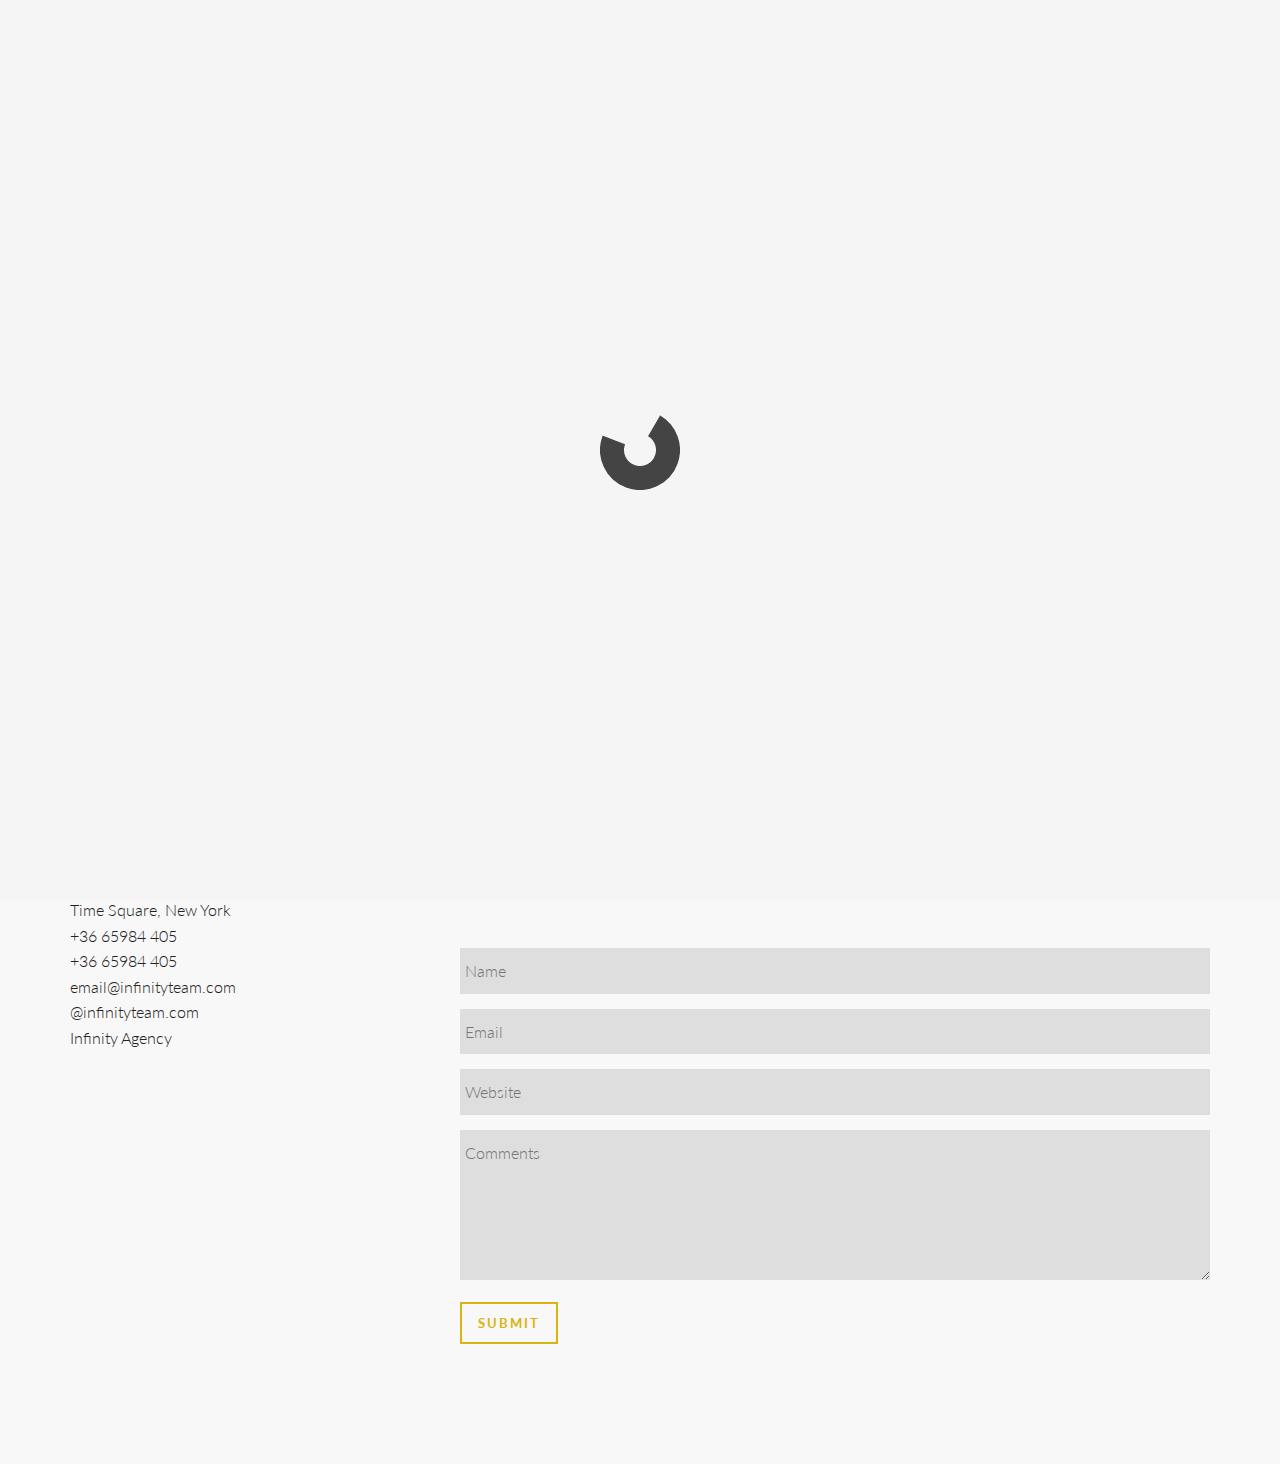
==== commit 64055961: "Applications page updated, executives and spolnsorship pages created" ====
--- a/contact-us.html
+++ b/contact-us.html
@@ -72,22 +72,14 @@
             <div class="collapse navbar-collapse">
                 <ul class="nav navbar-nav navbar-right">
                     <li><a href="index.html">Home</a></li>
-                    <li><a href="about-us.html">About Us</a></li>
-                    <li><a href="services.html">Services</a></li>
-                    <li><a href="portfolio.html">Portfolio</a></li>
-                    <li><a href="blog.html">Blog</a></li> 
-                    <li><a href="contact-us.html">Contact</a></li> 
-                    <li class="dropdown active">
-                        <a href="#" class="dropdown-toggle" data-toggle="dropdown">Pages <i class="icon-angle-down"></i></a>
-                        <ul class="dropdown-menu">
-                            <li><a href="project-item.html">Project Single</a></li>
-                            <li><a href="blog-item.html">Blog Single</a></li>
-                            <li class="active"><a href="404.html">404</a></li>
-                        </ul>
-                    </li>
-                    <li><span class="search-trigger"><i class="fa fa-search"></i></span></li>
+                    <li><a href="services.html">Executives</a></li>
+                    <li><a href="Applications.html">Applications</a></li>
+                    <li><a href="portfolio.html">Sponsor Us</a></li>
+                    <li><a href="contact-us.html">Contact Us</a></li> 
+                    
+                    
                 </ul>
-            </div>
+                    
         </div>
     </header><!--/header-->
 
--- a/css/style.css
+++ b/css/style.css
@@ -277,8 +277,8 @@
 
 .portfolio-filter > li a.active {
     color: #FFF;
-    background: #00b29e;
-    border: 2px solid #00b29e;
+    background: #D9B310;
+    border: 2px solid #D9B310;
 }
 
 .portfolio-items > li {
@@ -351,7 +351,7 @@
     -o-transition: all .5s ease-in-out;
     -ms-transition: all .5s ease-in-out;
     transition: all .5s ease-in-out;
-    border-bottom: 4px solid #00b29e;
+    border-bottom: 4px solid #D9B310;
 }
 
 .portfolio-item h5:after {
@@ -492,7 +492,7 @@
     border-radius: 0;
     list-style: none;
     margin: 0 0 20px;
-    background: #00b29e;
+    background: #D9B310;
     text-align: center;
     padding: 30px 0;
 }
@@ -894,7 +894,7 @@
 
 .team-member:hover .img-thumbnail {
     background: transparent;
-    background-color: #00b29e;
+    background-color: #D9B310;
 }
 
 .team-member .img-thumbnail {
@@ -1028,7 +1028,7 @@
     line-height: 68px;
     color: #fff;
     margin-right: 15px;
-    background-color: #00b29e;
+    background-color: #D9B310;
     text-align: center;
     display: block;
     box-shadow: 0 0 0 4px rgba(255, 255, 255, 1);
@@ -1040,8 +1040,8 @@
 
 .service-block:hover .fa-md {
     background: transparent;
-    color: #00b29e;
-    box-shadow: 0 0 0 4px #00b29e;
+    color: #D9B310;
+    box-shadow: 0 0 0 4px #D9B310;
 }
 
 .service-block .media-heading {
@@ -1233,7 +1233,7 @@
 
 #footer a:hover,
 #footer-wrapper a:hover {
-    color: #00b29e;
+    color: #D9B310;
 }
 
 #footer ul {
@@ -1610,15 +1610,15 @@
 
 .btn-outlined.btn-primary {
     background: none;
-    border: 2px solid #00b29e;
-    color: #00b29e;
+    border: 2px solid #D9B310;
+    color: #D9B310;
 }
 
 .btn-outlined.btn-primary:hover,
 .btn-outlined.btn-primary:active {
     color: #D9B310;
-    background: #00b29e;
-    border-color: #00b29e: ;
+    background: #D9B310;
+    border-color: #D9B310: ;
 }
 
 .btn-outlined.btn-success {
@@ -1677,7 +1677,7 @@
 
 .btn-outlined.btn-white:hover,
 .btn-outlined.btn-white:active {
-    color: #00b29e;
+    color: #D9B310;
     background: #D9B310;
 }
 
@@ -1908,7 +1908,7 @@
 }
 
 .tile-progress.tile-cyan .tile-footer {
-    background: #00b29e;
+    background: #D9B310;
     color: #fff;
 }
 
@@ -1996,7 +1996,7 @@
 }
 
 .testimonial-list-item:hover blockquote {
-    border-left: 4px solid #00b29e;
+    border-left: 4px solid #D9B310;
 }
 
 .quote-author-list {
@@ -2147,6 +2147,45 @@
     letter-spacing: 2px;
 }
 
+.fa {
+  padding: 20px;
+  font-size: 30px;
+  width: 50px;
+  text-align: center;
+  text-decoration: none;
+  margin: 5px 2px;
+}
+
+.fa:hover {
+    opacity: 0.7;
+}
+
+.fa-facebook {
+  background: #3B5998;
+  color: white;
+}
+
+.fa-twitter {
+  background: #55ACEE;
+  color: white;
+}
+
+
+
+.fa-instagram {
+  background: #bc258a;
+  color: white;
+}
+
+
+.fa-snapchat-ghost {
+  background: #fffc00;
+  color: white;
+  text-shadow: -1px 0 black, 0 1px black, 1px 0 black, 0 -1px black;
+}
+
+
+
 .form-control {
     height: 42px;
 }
@@ -2304,4 +2343,48 @@
     #footer-wrapper {
         position: relative !important;
     }
-}+}
+
+.large-header {
+  position: relative;
+  width: 100%;
+  background: #333;
+  overflow: hidden;
+  background-size: cover;
+  background-position: center center;
+  z-index: 1;
+}
+#large-header {
+  background-image: url("https://www.beautycolorcode.com/082746-2880x1800.png");
+}
+.maino-title {
+  position: absolute;
+  margin: 0;
+  padding: 0;
+  color: #f9f1e9;
+  text-align: center;
+  top: 50%;
+  left: 50%;
+  -webkit-transform: translate3d(-50%, -50%, 0);
+  transform: translate3d(-50%, -50%, 0);
+  font-size: 100px;
+}
+.demo-1 .maino-title {
+  text-transform: uppercase;
+  font-size: 4.2em;
+  letter-spacing: 0.1em;
+}
+.maino-title .thin {
+  font-weight: 200;
+}
+@media only screen and (max-width: 768px) {
+  .demo-1 .maino-title {
+    font-size: 3em;
+  }
+}
+
+/*-----------------------------------------------------------------------------------*/
+
+
+/*  Youtube Video
+/*-----------------------------------------------------------------------------------*/
